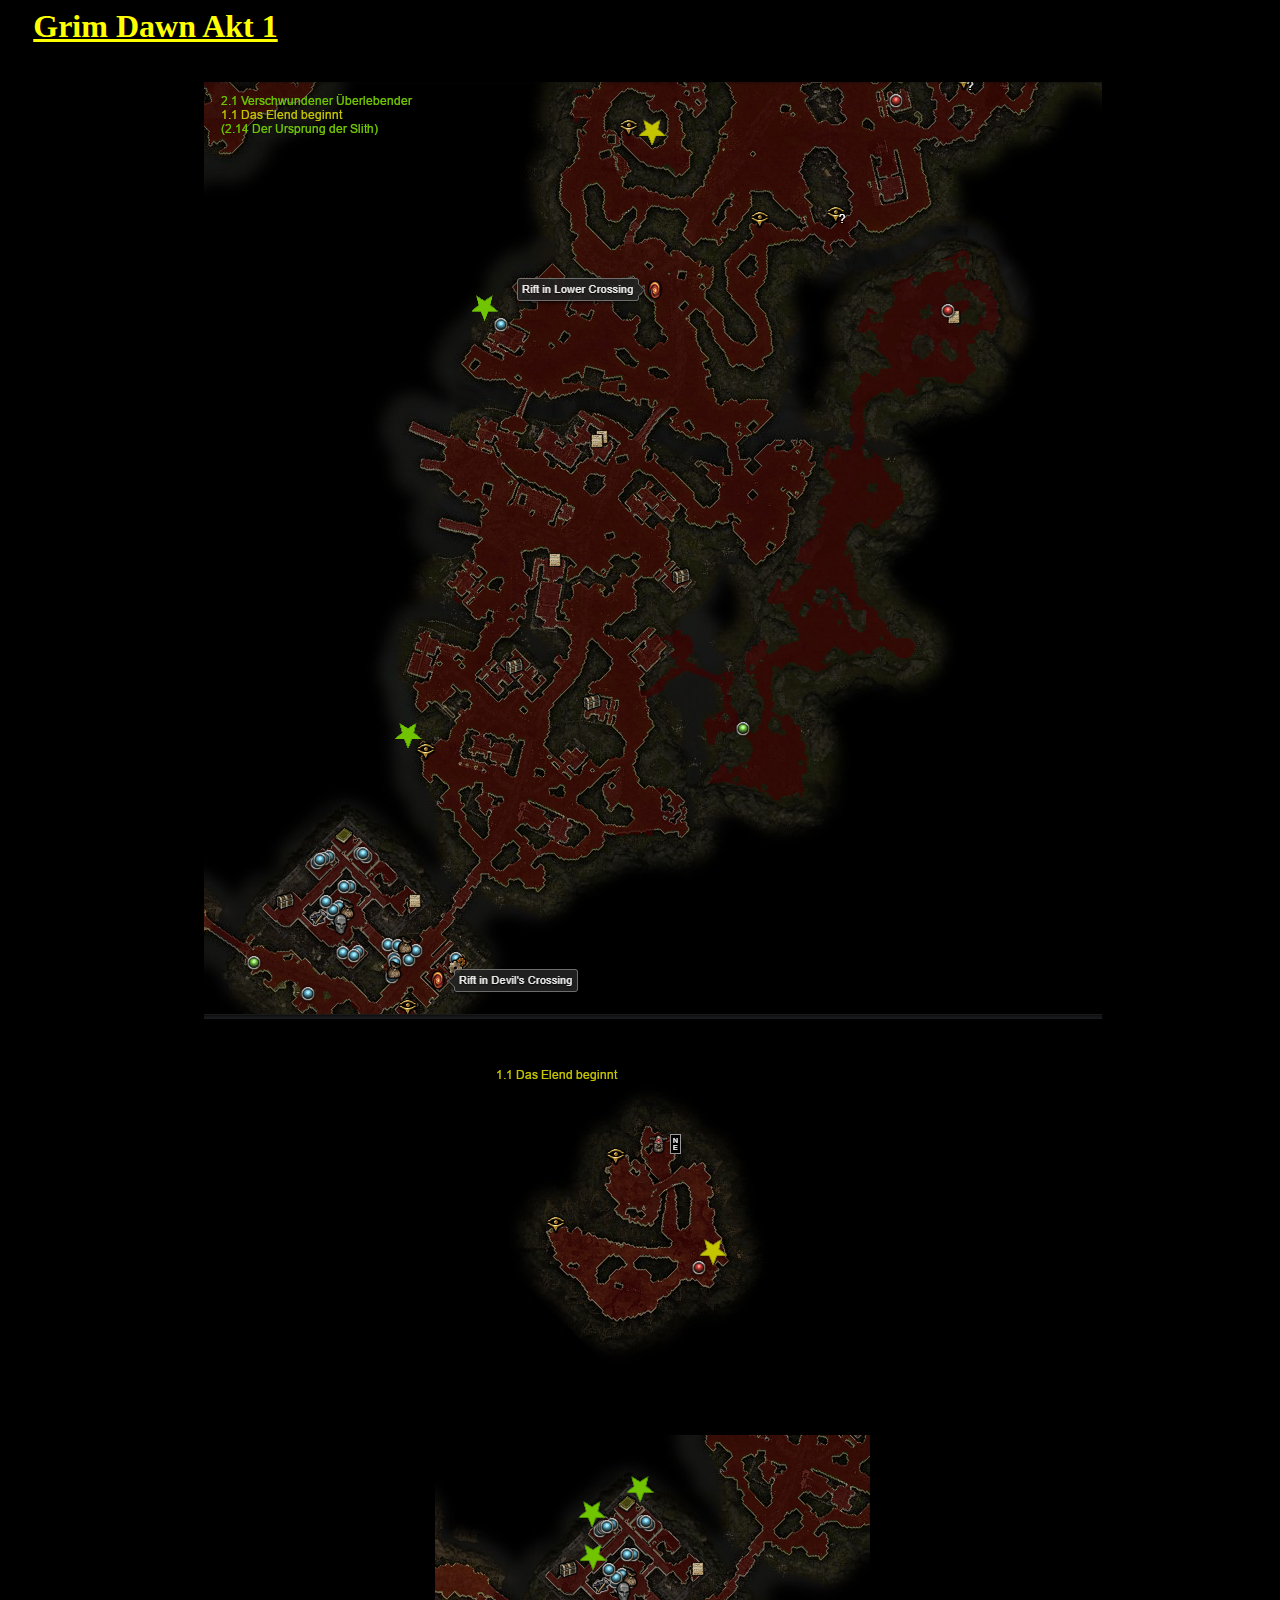
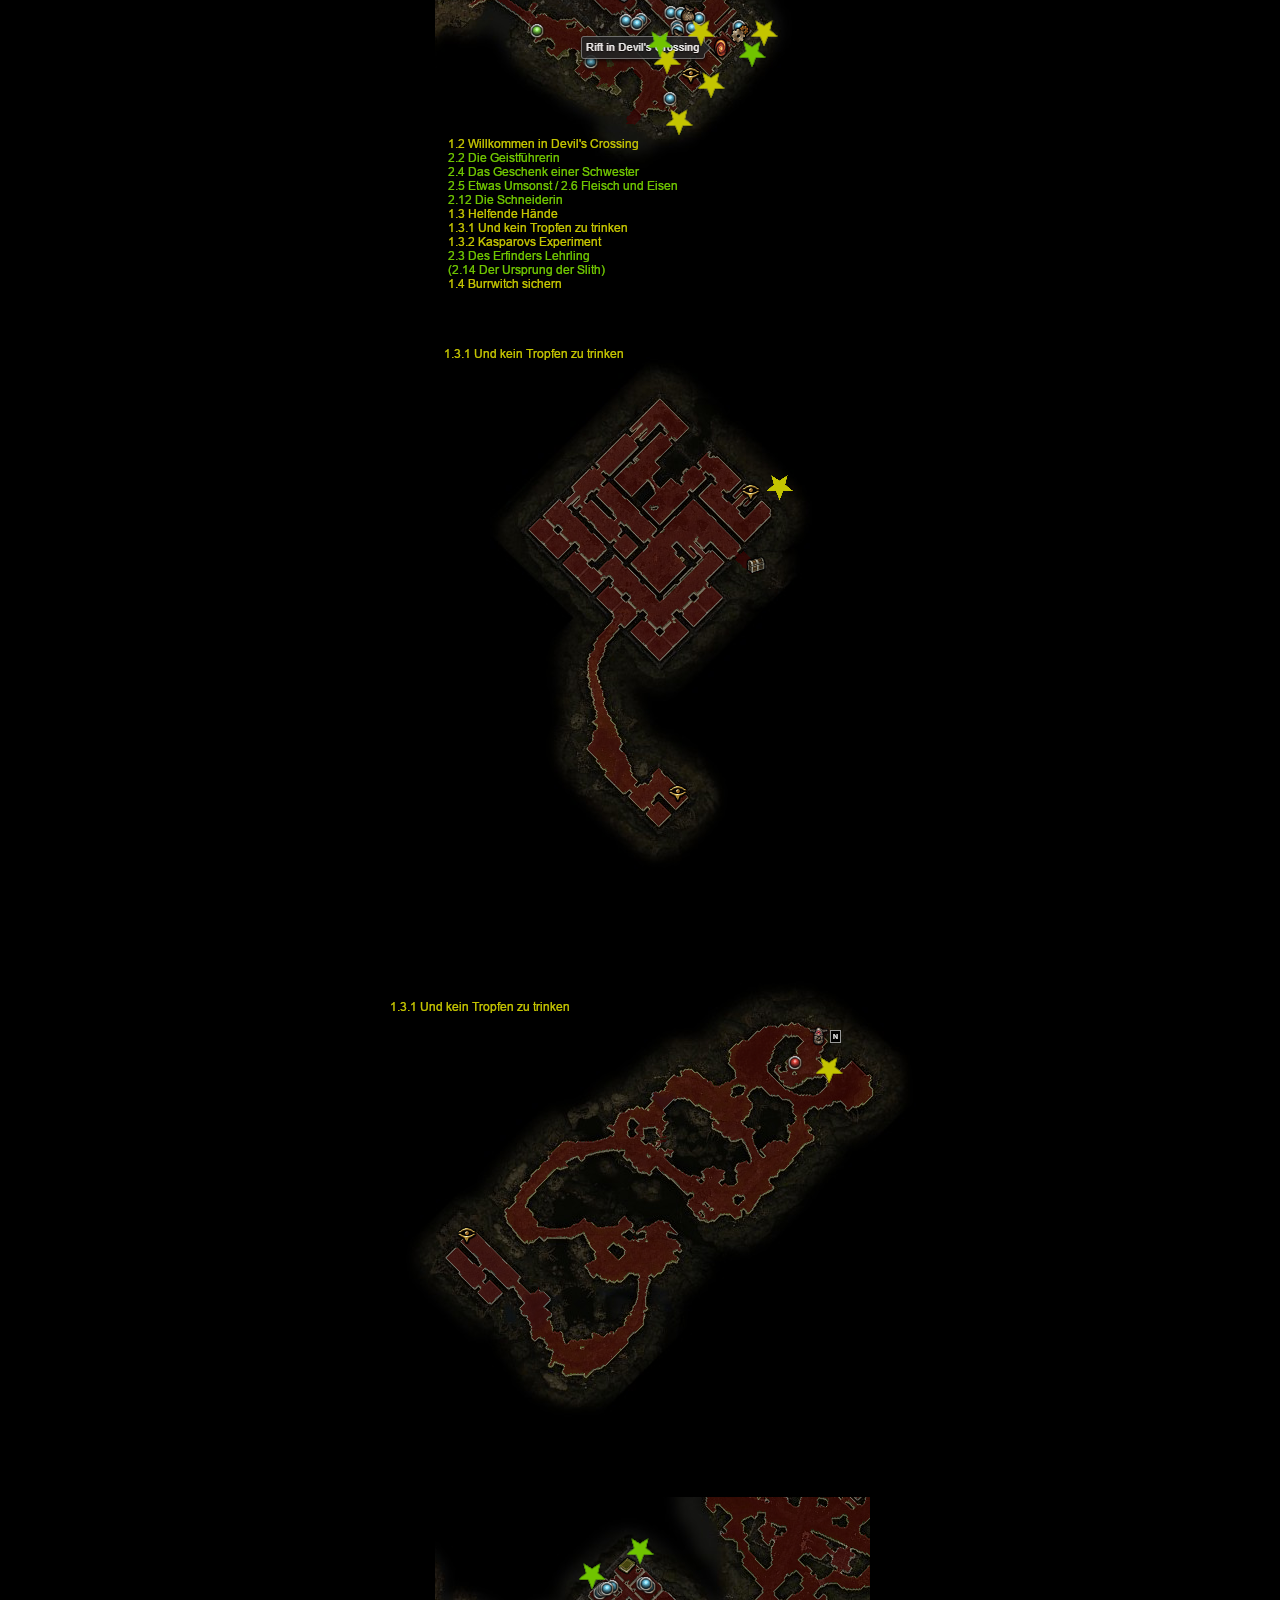
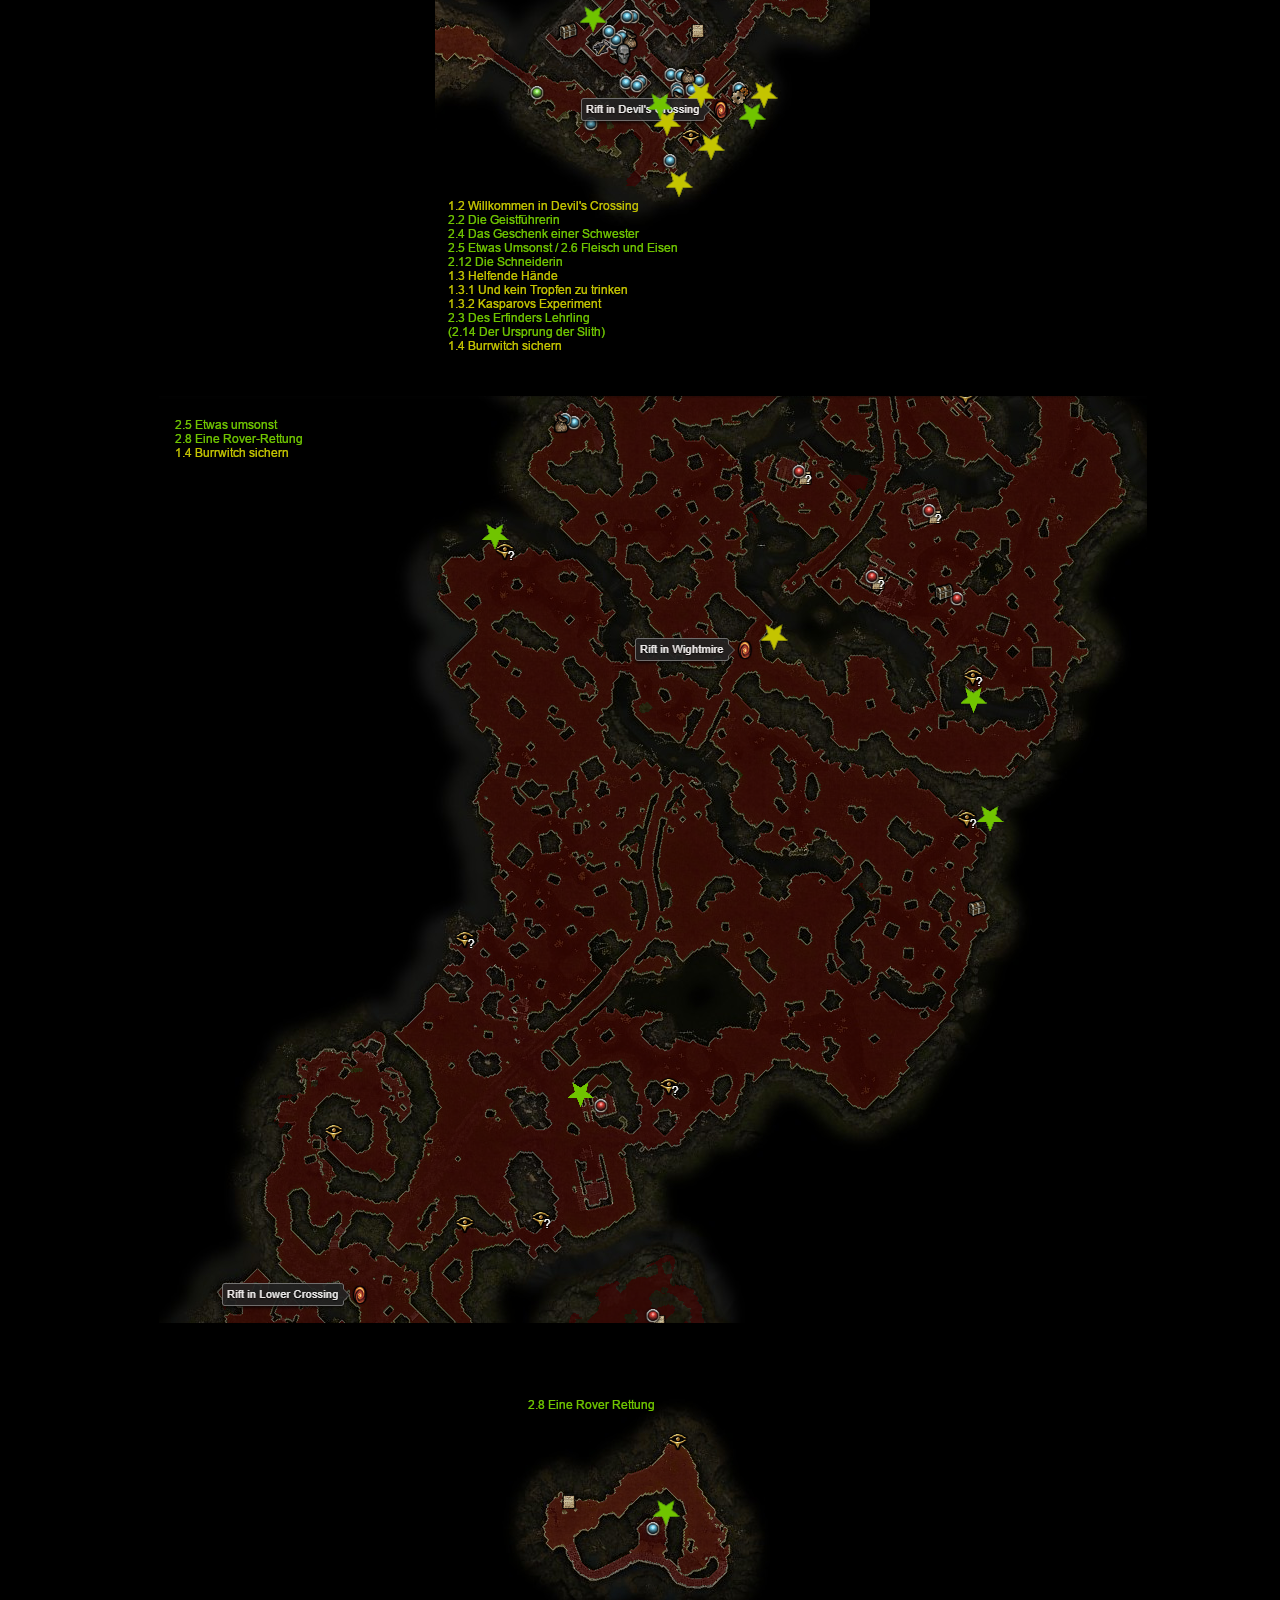
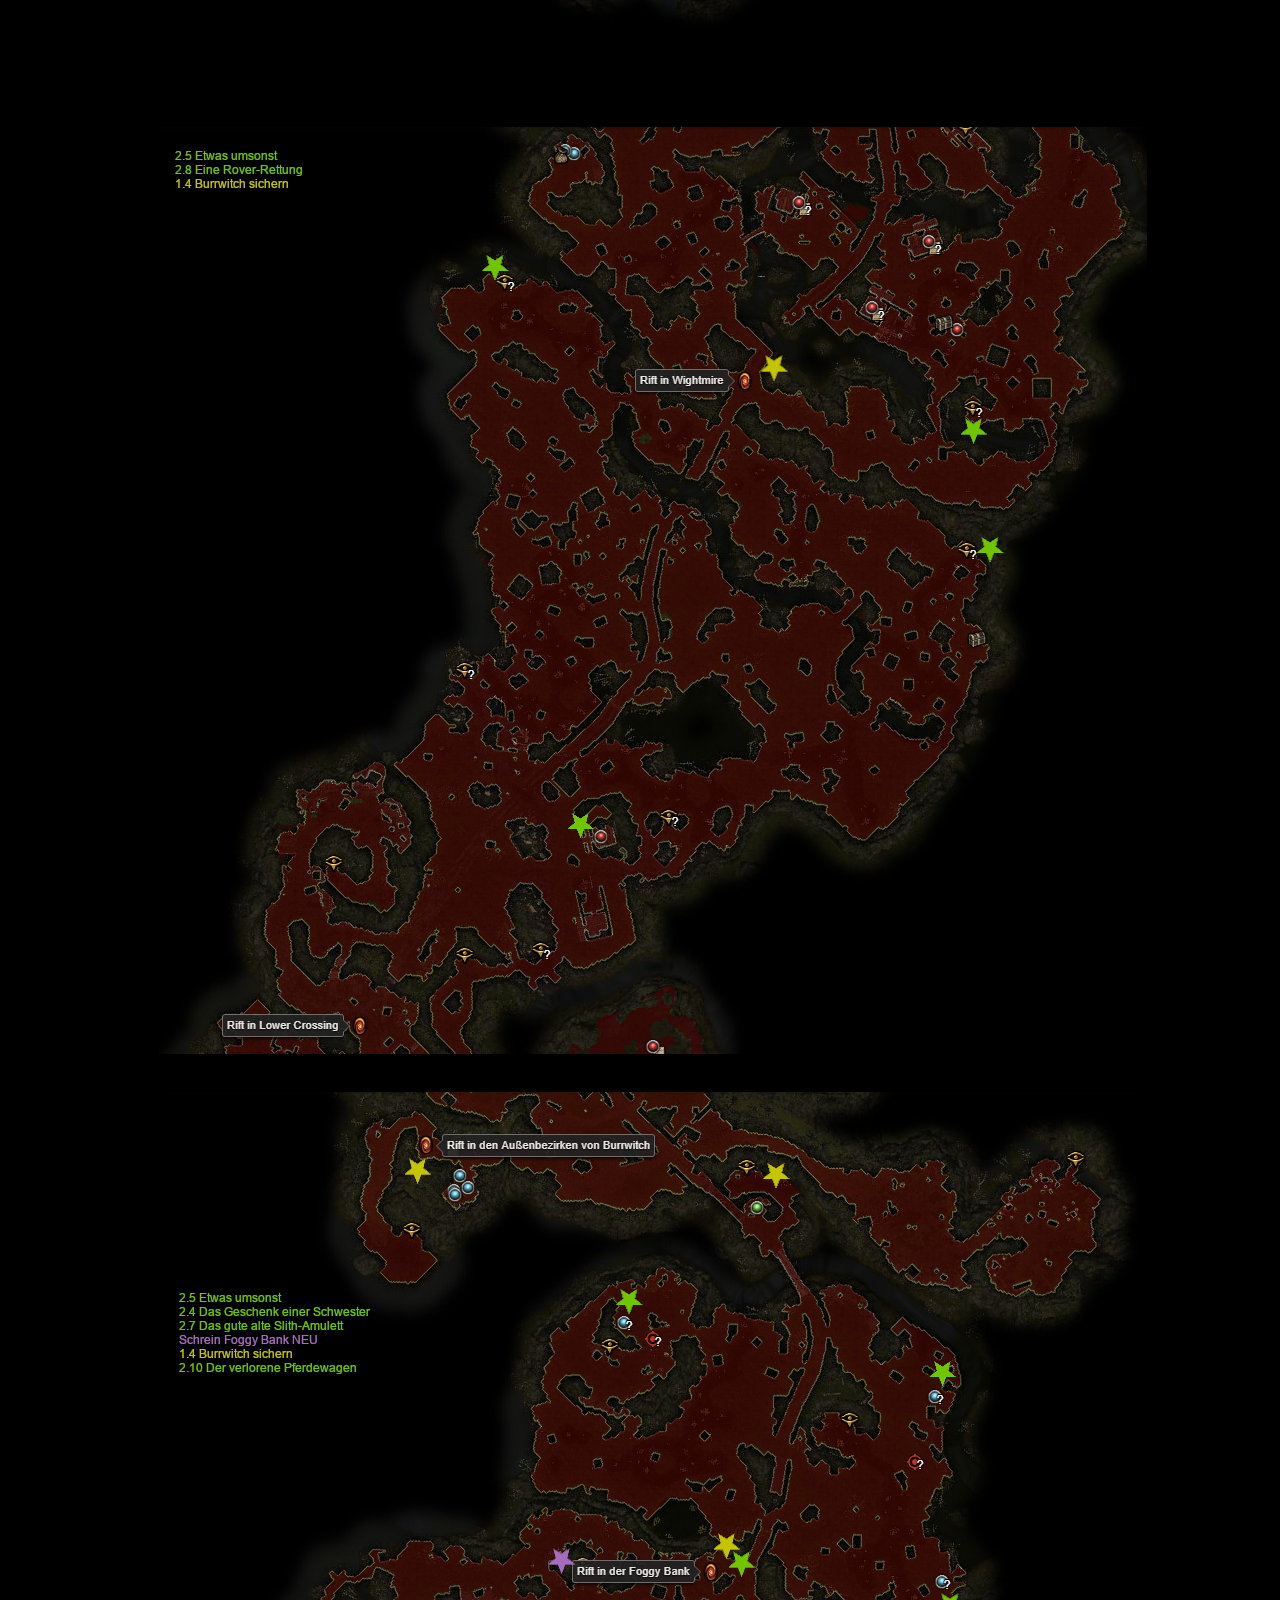
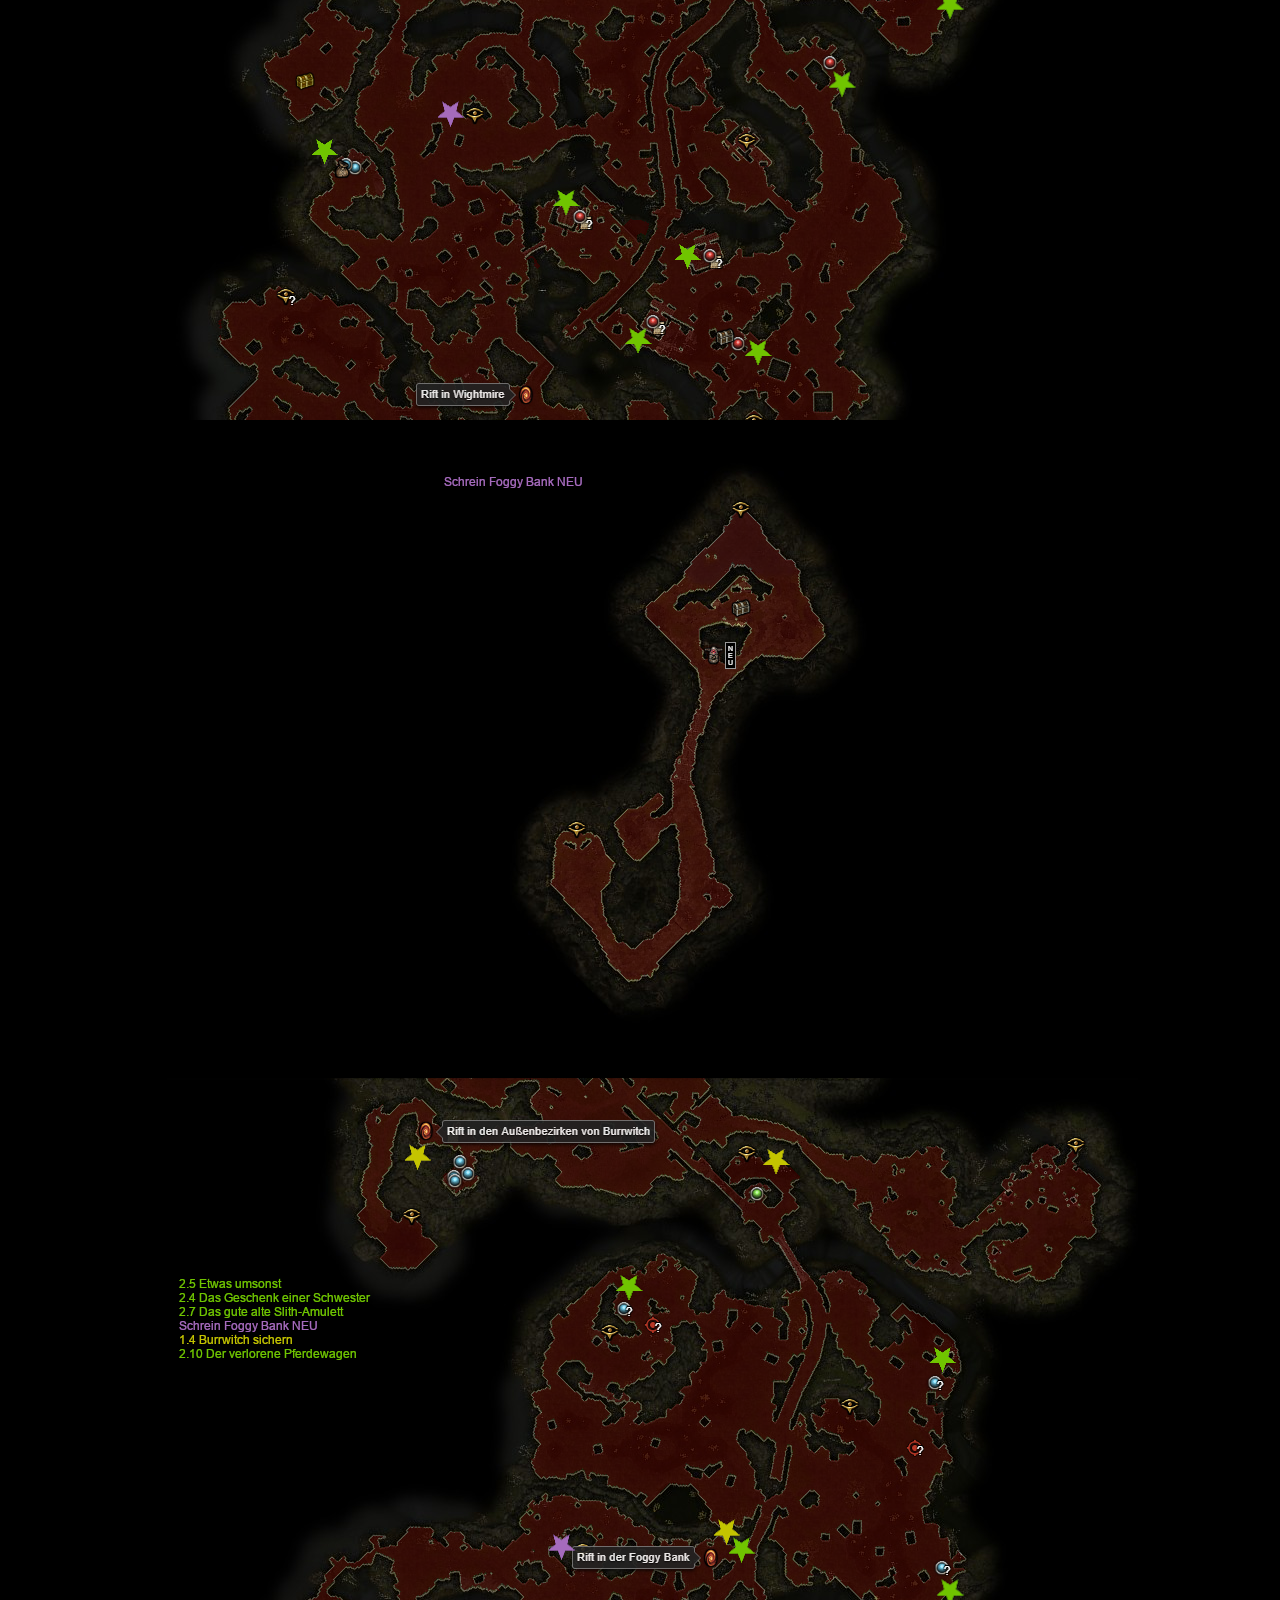
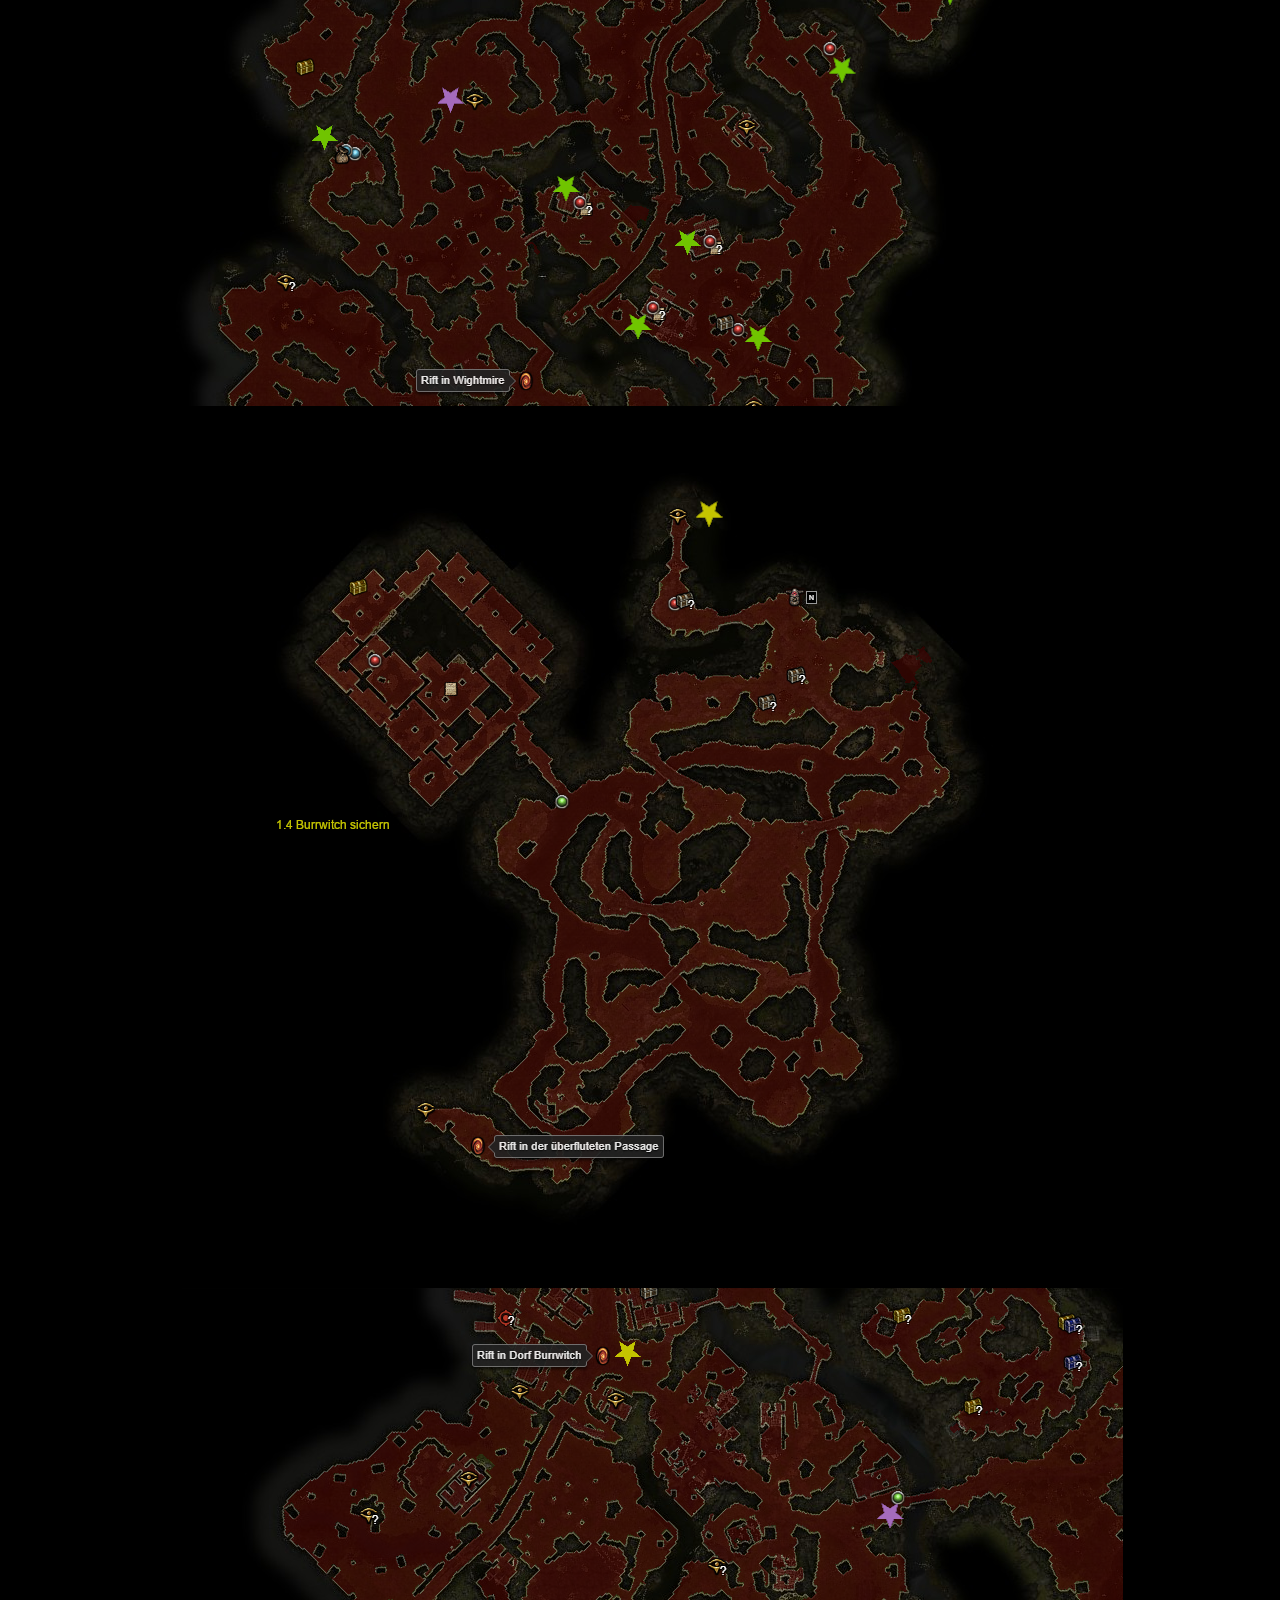
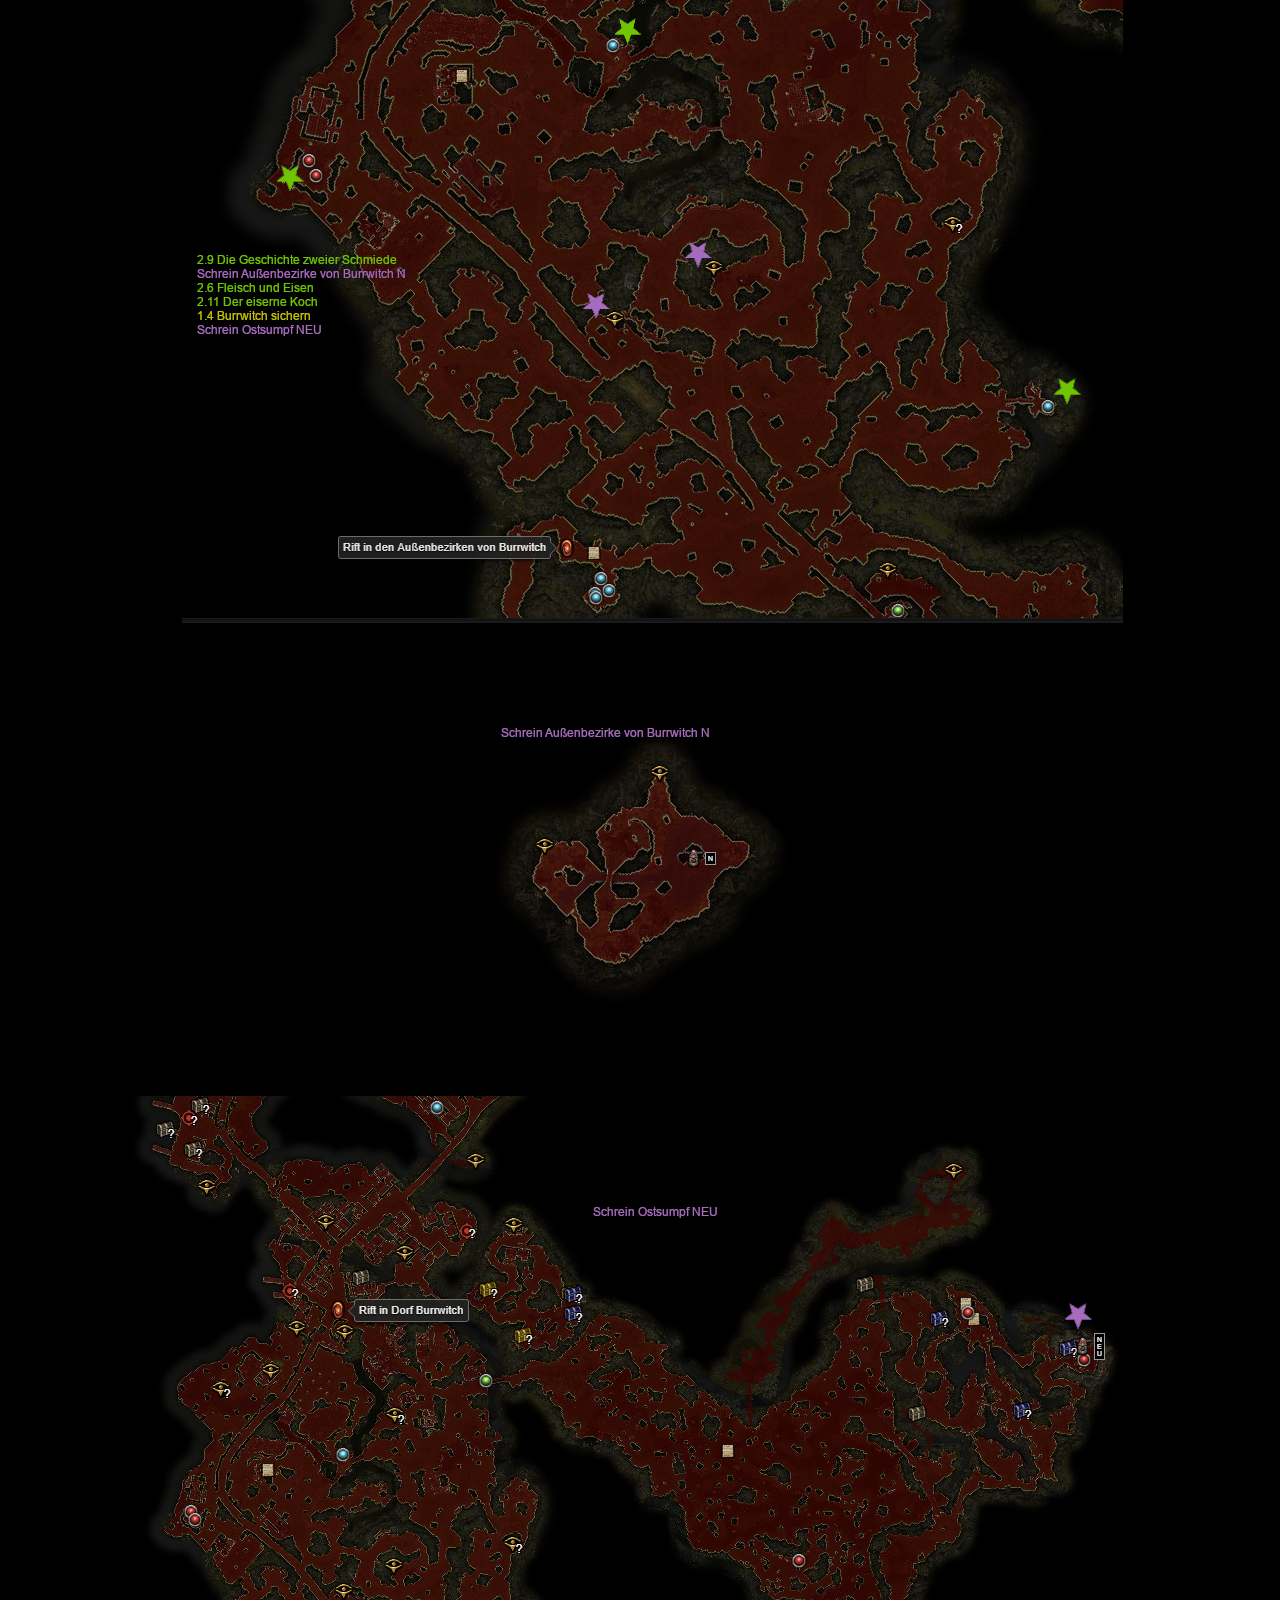
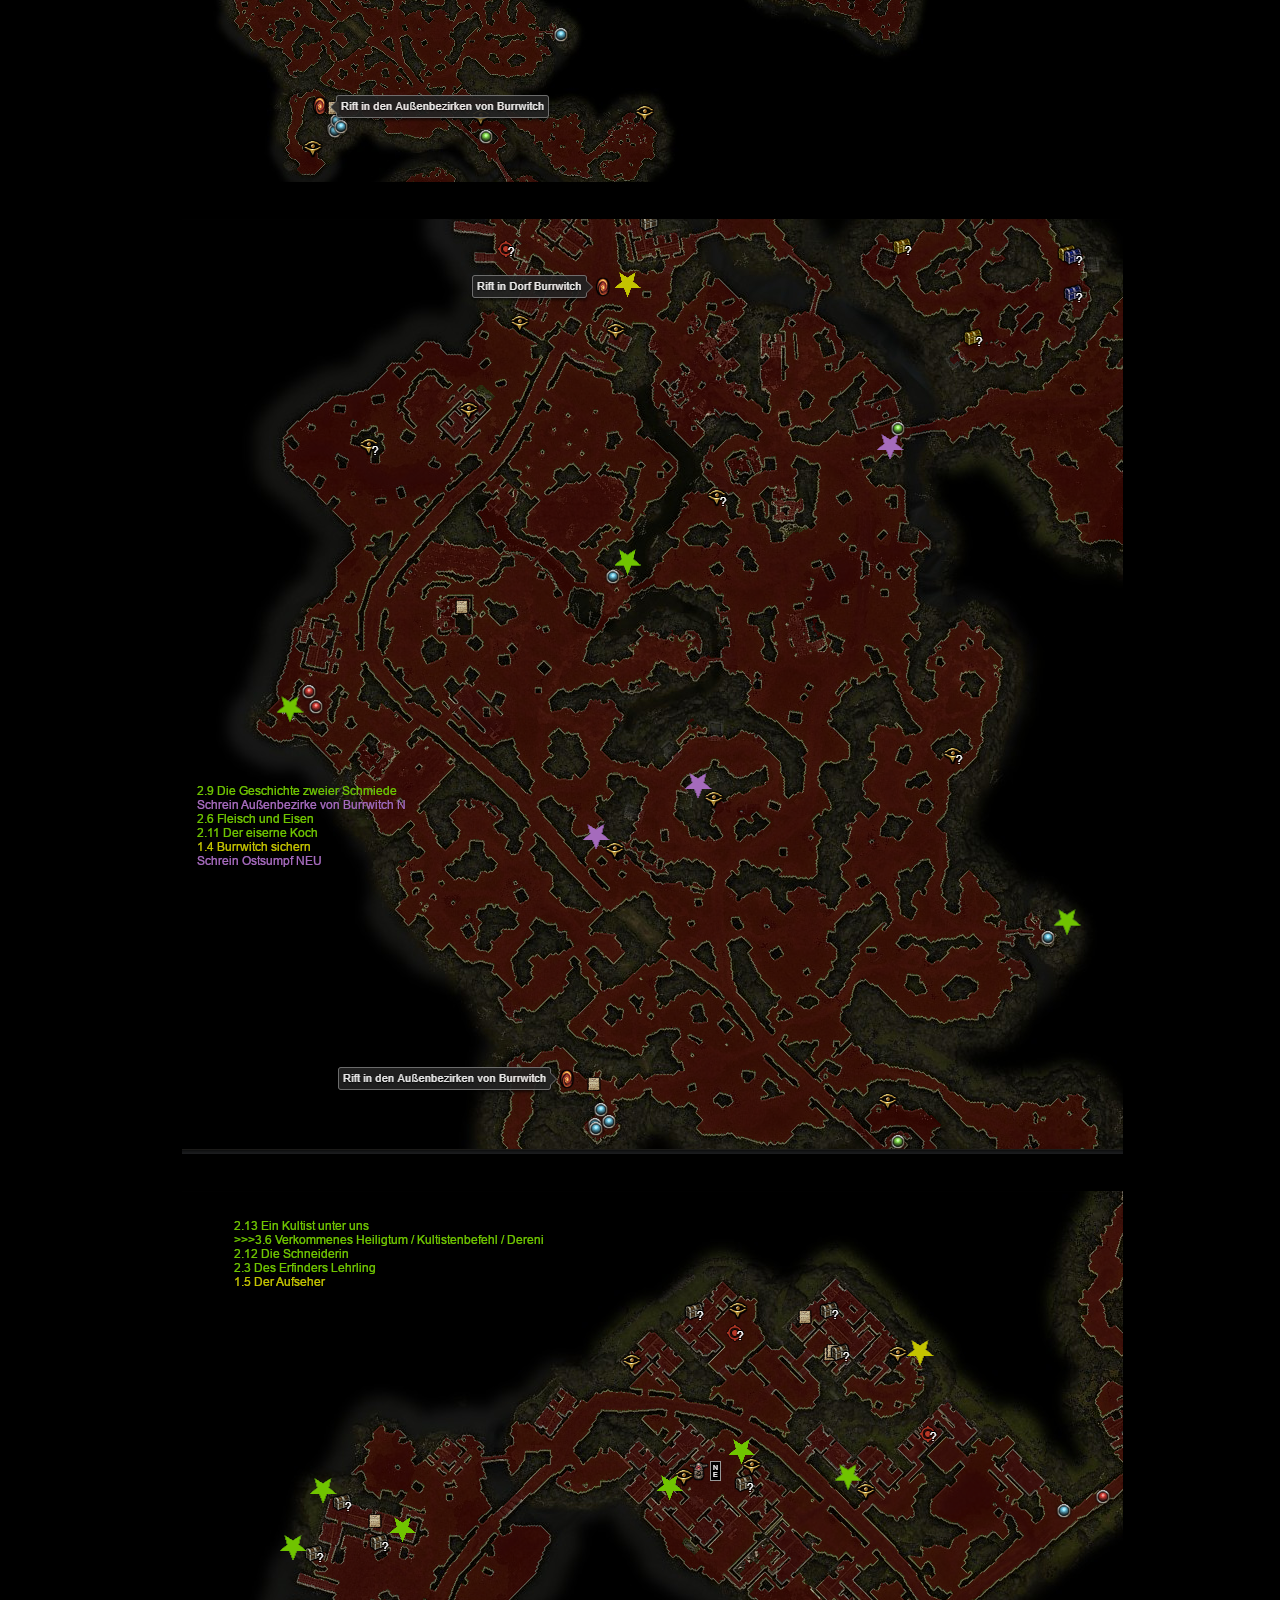
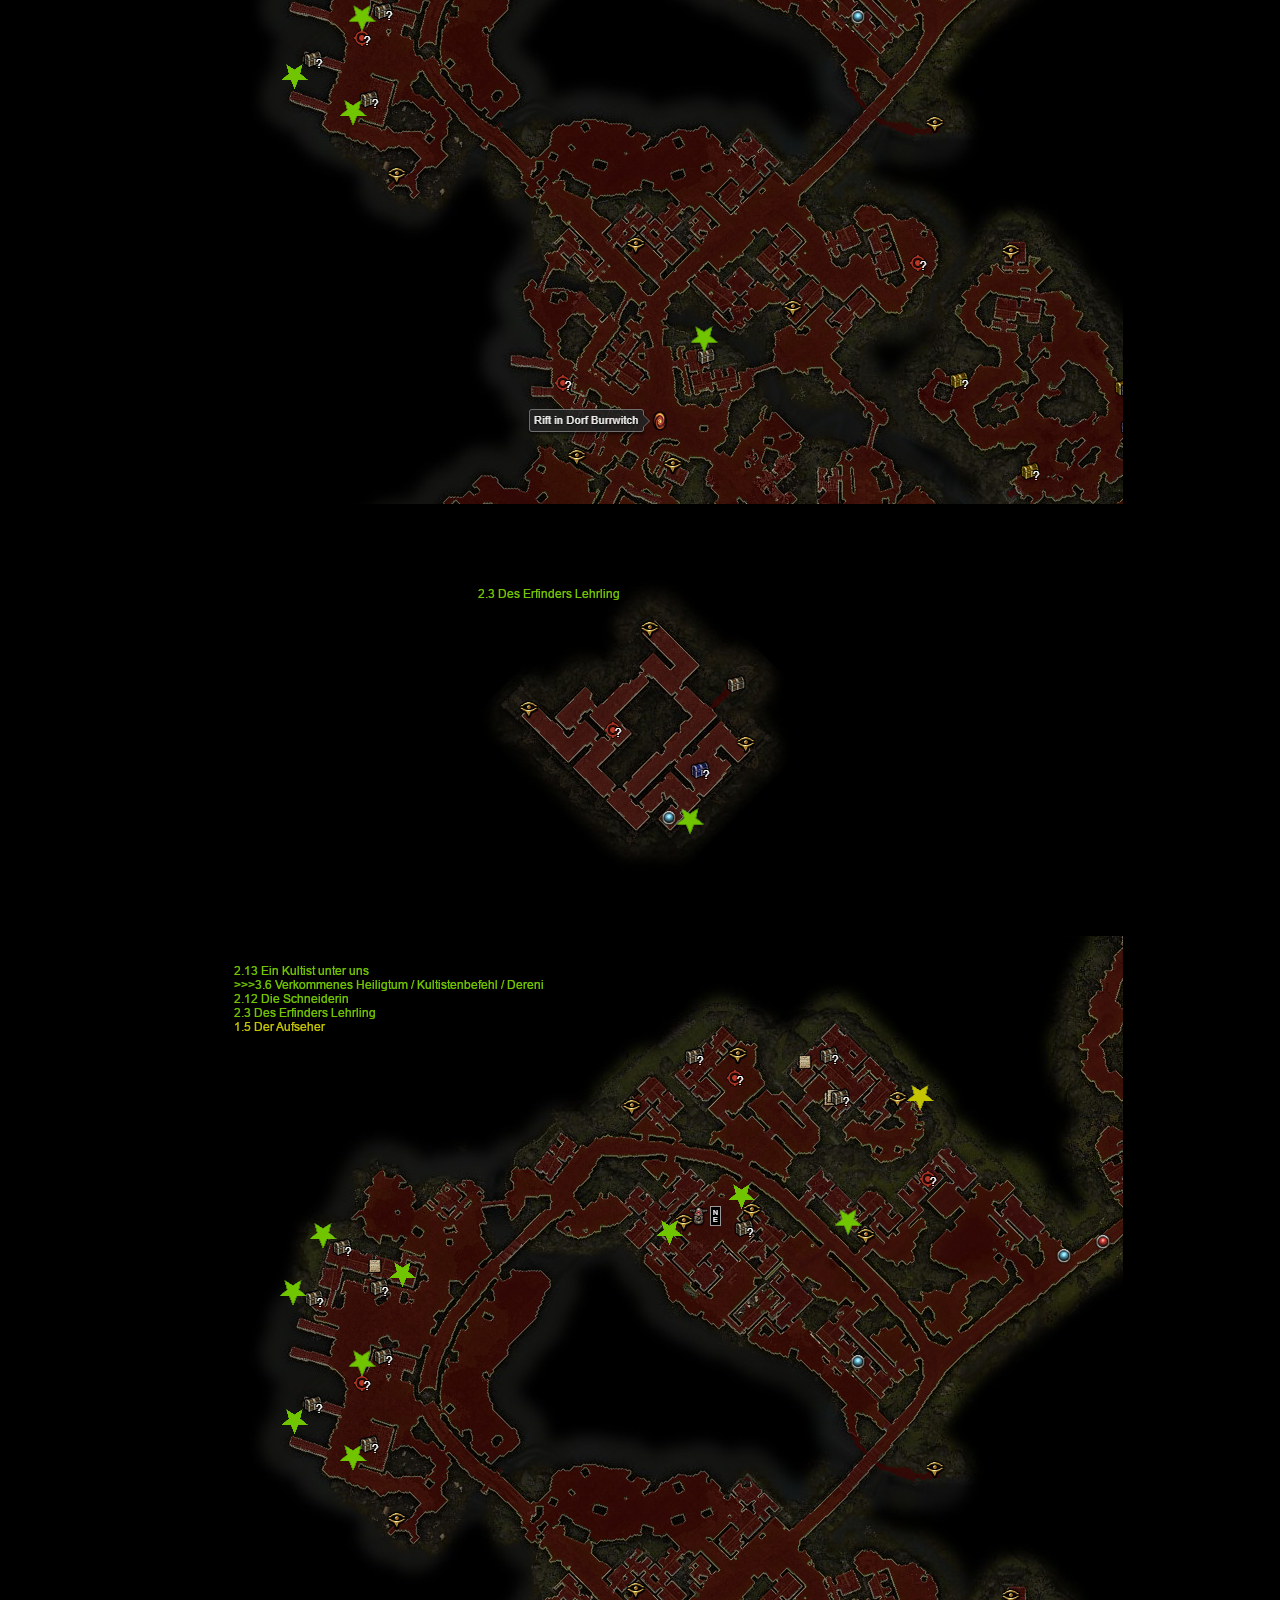
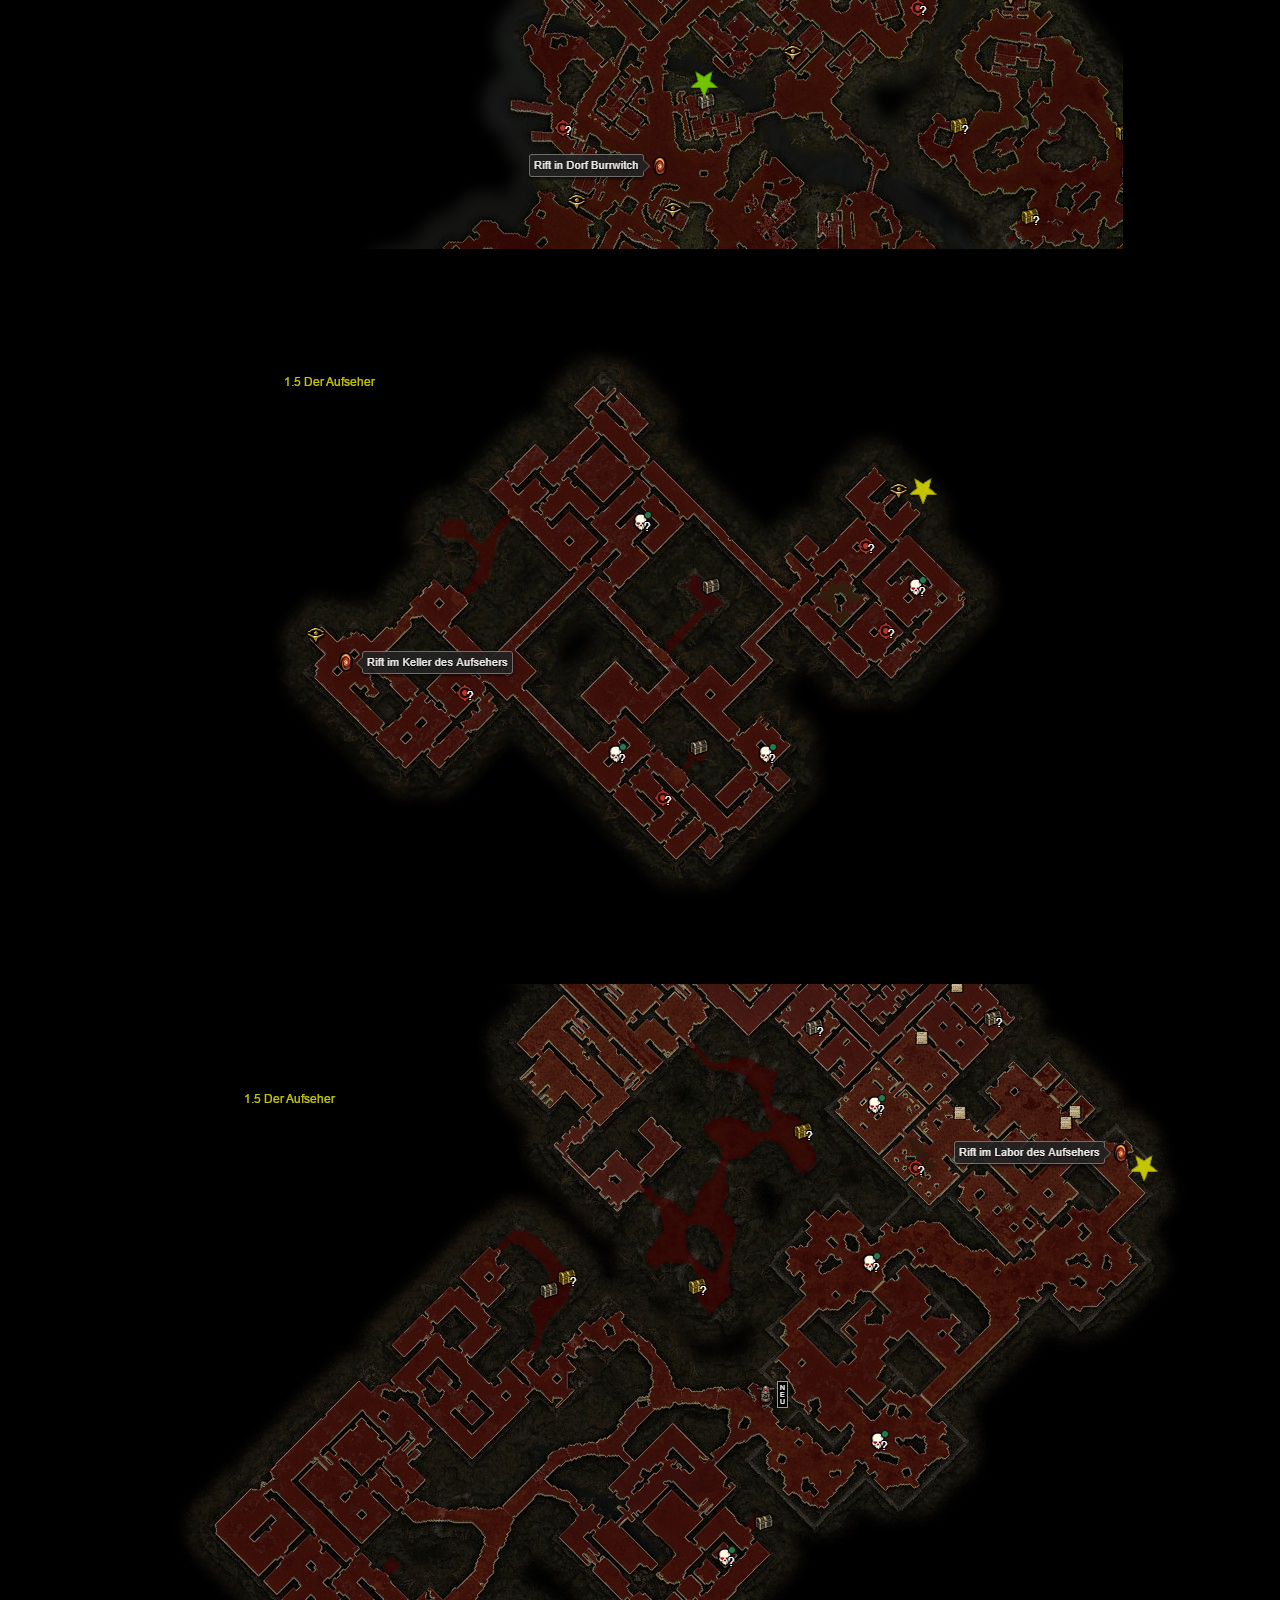
==== akt1.html @ 21988bfd "akt 1 erste Version" ====
<html>
<head>
<link rel="stylesheet" type="text/css" href="css/style.css"/>
</head>
<body>
<h1><a href="http://titanquest.4fansites.de/forum/viewtopic.php?p=214862#214862" target="_blank">Grim Dawn Akt 1</a><h1>
<p><img src="pic/akt1/1_01_LowerCrossing.png"></p>
<p><img src="pic/akt1/1_02_BurialCave.png"></p>
<p><img src="pic/akt1/1_03_DevilsCrossing.png"></p>
<p><img src="pic/akt1/1_04_Straeflingstunnel.png"></p>
<p><img src="pic/akt1/1_05_DevilsAquifer.png"></p>
<p><img src="pic/akt1/1_03_DevilsCrossing.png"></p>
<p><img src="pic/akt1/1_06_RiftInWhightmire.png"></p>
<p><img src="pic/akt1/1_07_EineRoverRettung.png"></p>
<p><img src="pic/akt1/1_06_RiftInWhightmire.png"></p>
<p><img src="pic/akt1/1_08_FoggyBank.png"></p>
<p><img src="pic/akt1/1_09_SchreinFoggyBank.png"></p>
<p><img src="pic/akt1/1_08_FoggyBank.png"></p>
<p><img src="pic/akt1/1_10_UeberflutetePassage.png"></p>
<p><img src="pic/akt1/1_11_RiftInDorfBurrwitch.png"></p>
<p><img src="pic/akt1/1_12_SchreinAussenbezirkeBurrwitch.png"></p>
<p><img src="pic/akt1/1_13_SchreinOstsumpf.png"></p>
<p><img src="pic/akt1/1_11_RiftInDorfBurrwitch.png"></p>
<p><img src="pic/akt1/1_14_DorfBurrwitch.png"></p>
<p><img src="pic/akt1/1_15_FeuchterKeller.png"></p>
<p><img src="pic/akt1/1_14_DorfBurrwitch.png"></p>
<p><img src="pic/akt1/1_16_KellerDesAufsehers.png"></p>
<p><img src="pic/akt1/1_17_LaborDesAufsehers.png"></p>
<p><img src="pic/akt1/1_18_DerAufseher.png"></p>
<p><img src="pic/akt1/1_03_DevilsCrossing.png"></p>
<p><img src="pic/akt1/1_19_HargatesIsland.png"></p>
<p><img src="pic/akt1/1_20_HargatesLabor1.png"></p>
<p><img src="pic/akt1/1_21_HargatesLabor2.png"></p>
</body>
</html>
---- css/style.css ----
body {background-color: black;}

p {
    margin-top: 3%;
    margin-bottom: 3%;
}

img {
    display: block;
    margin-left: auto;
    margin-right: auto;
}

h1 {
    margin-left: 2%;
}

a {
    color: yellow;
}
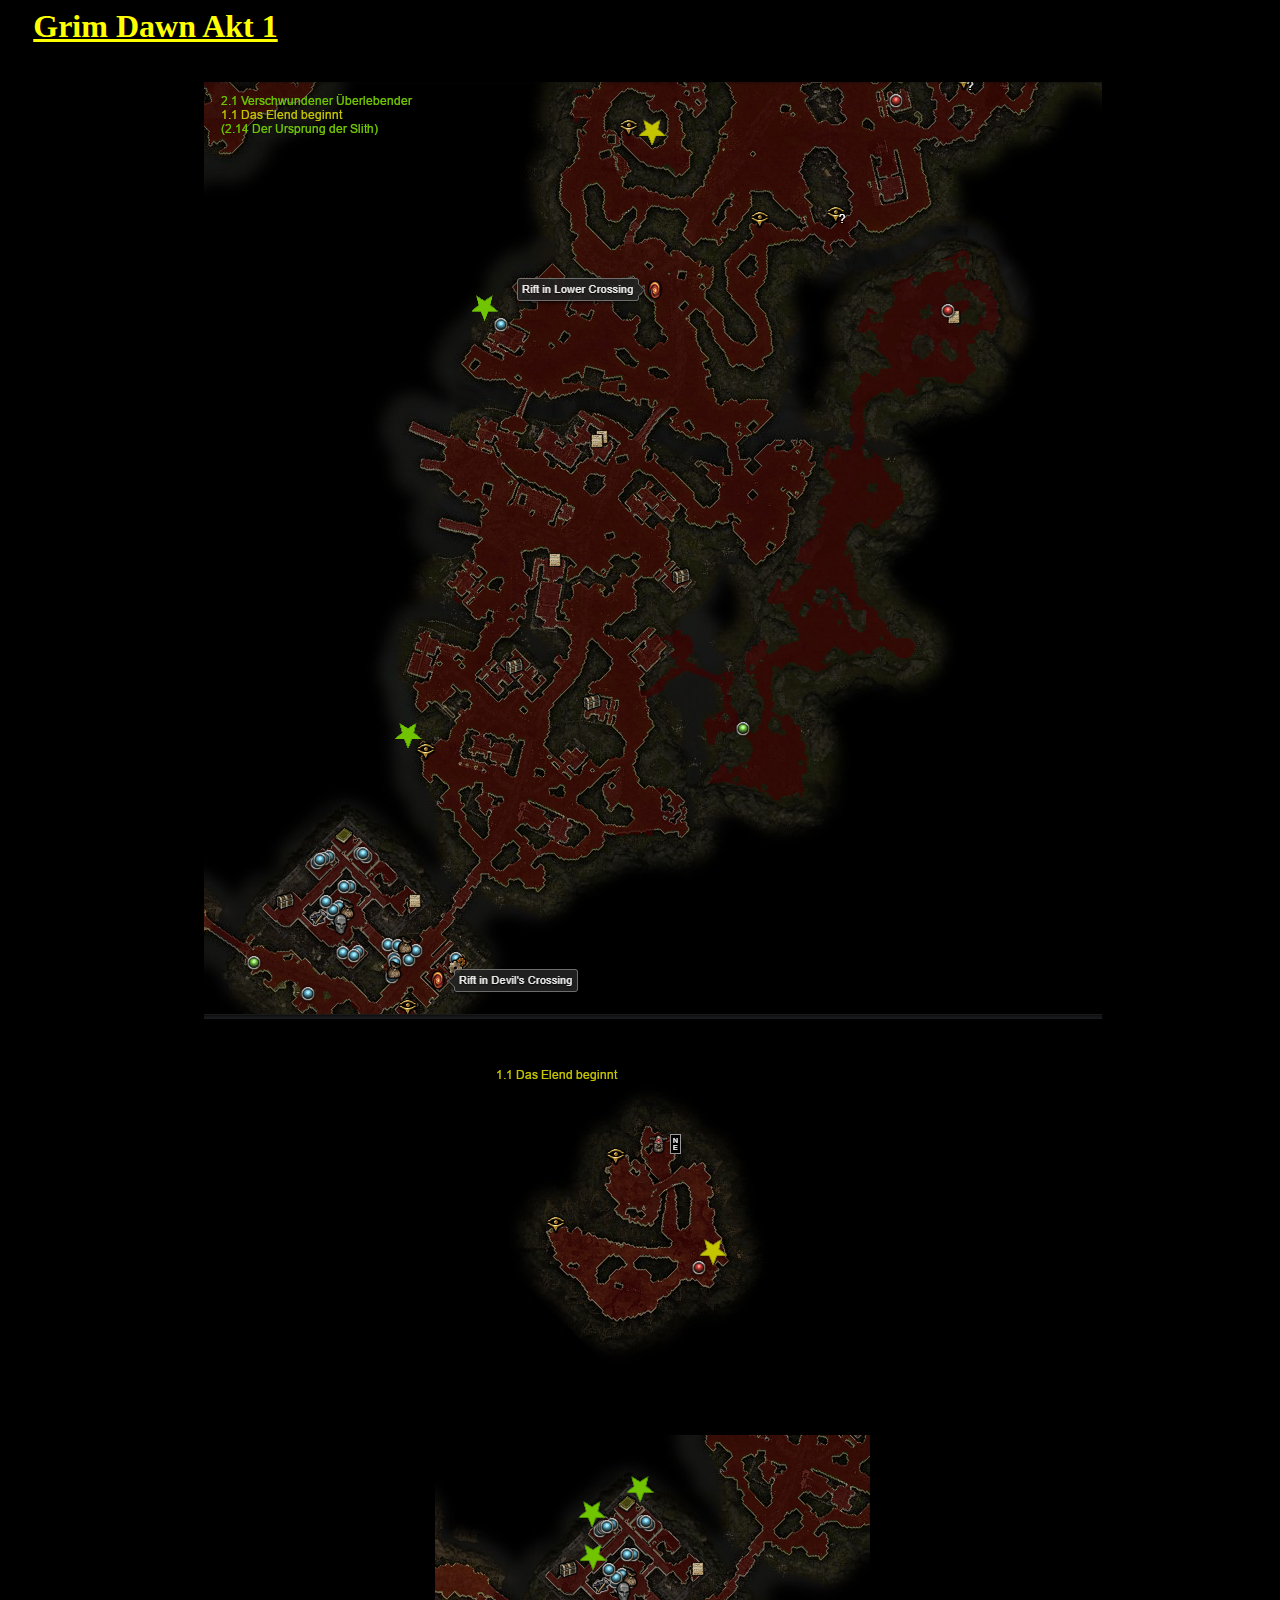
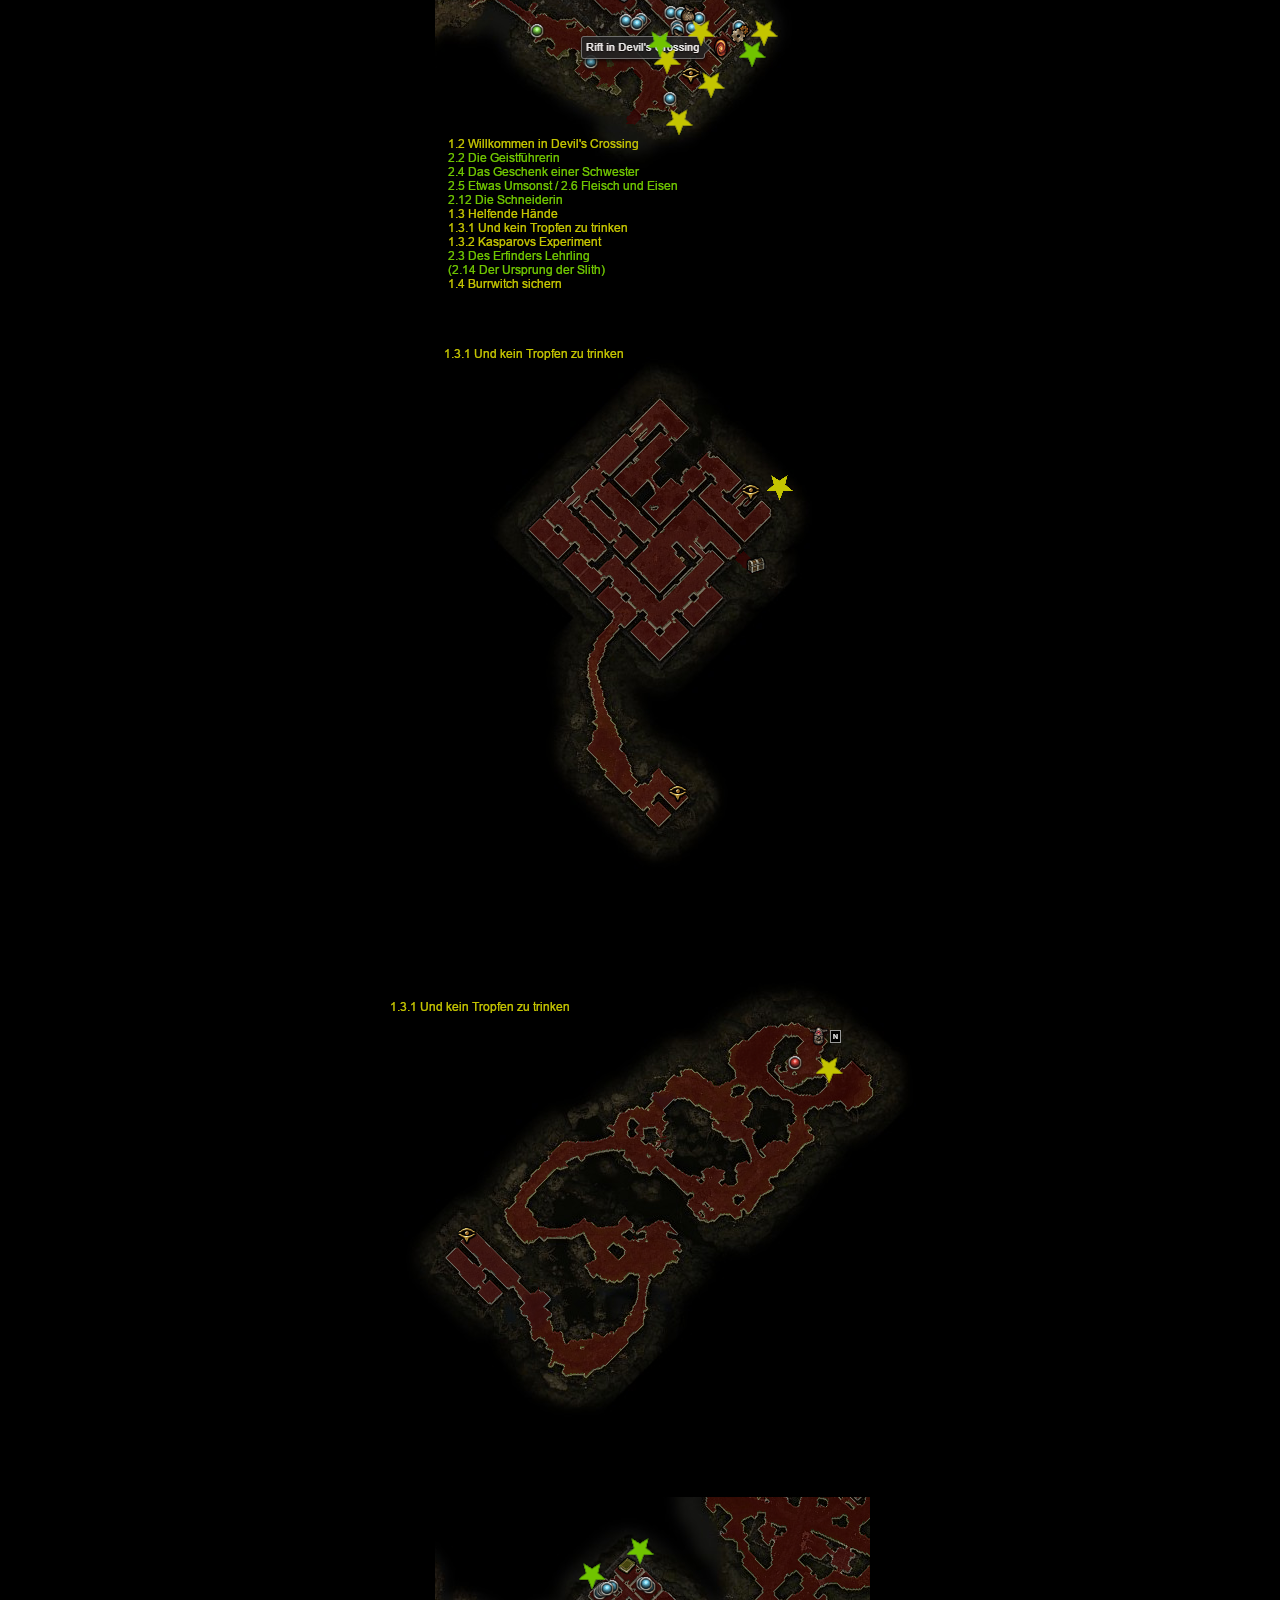
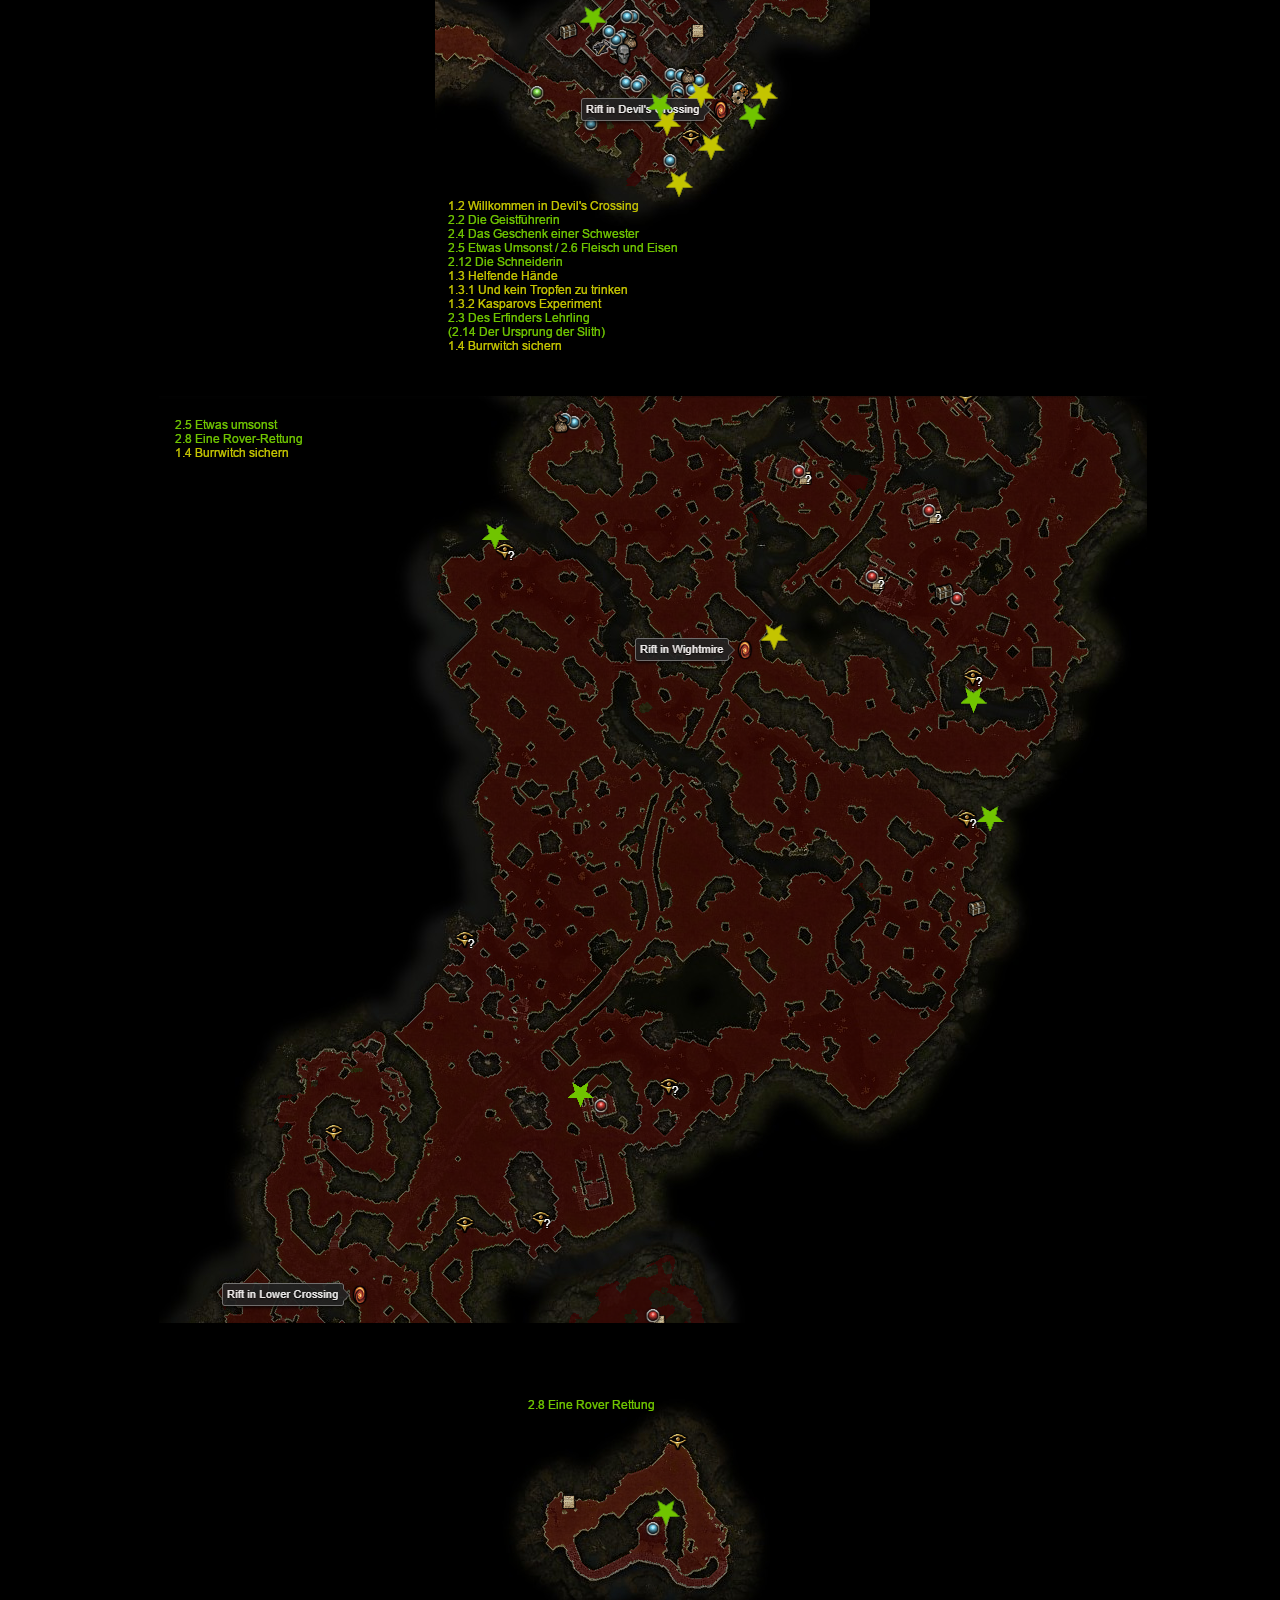
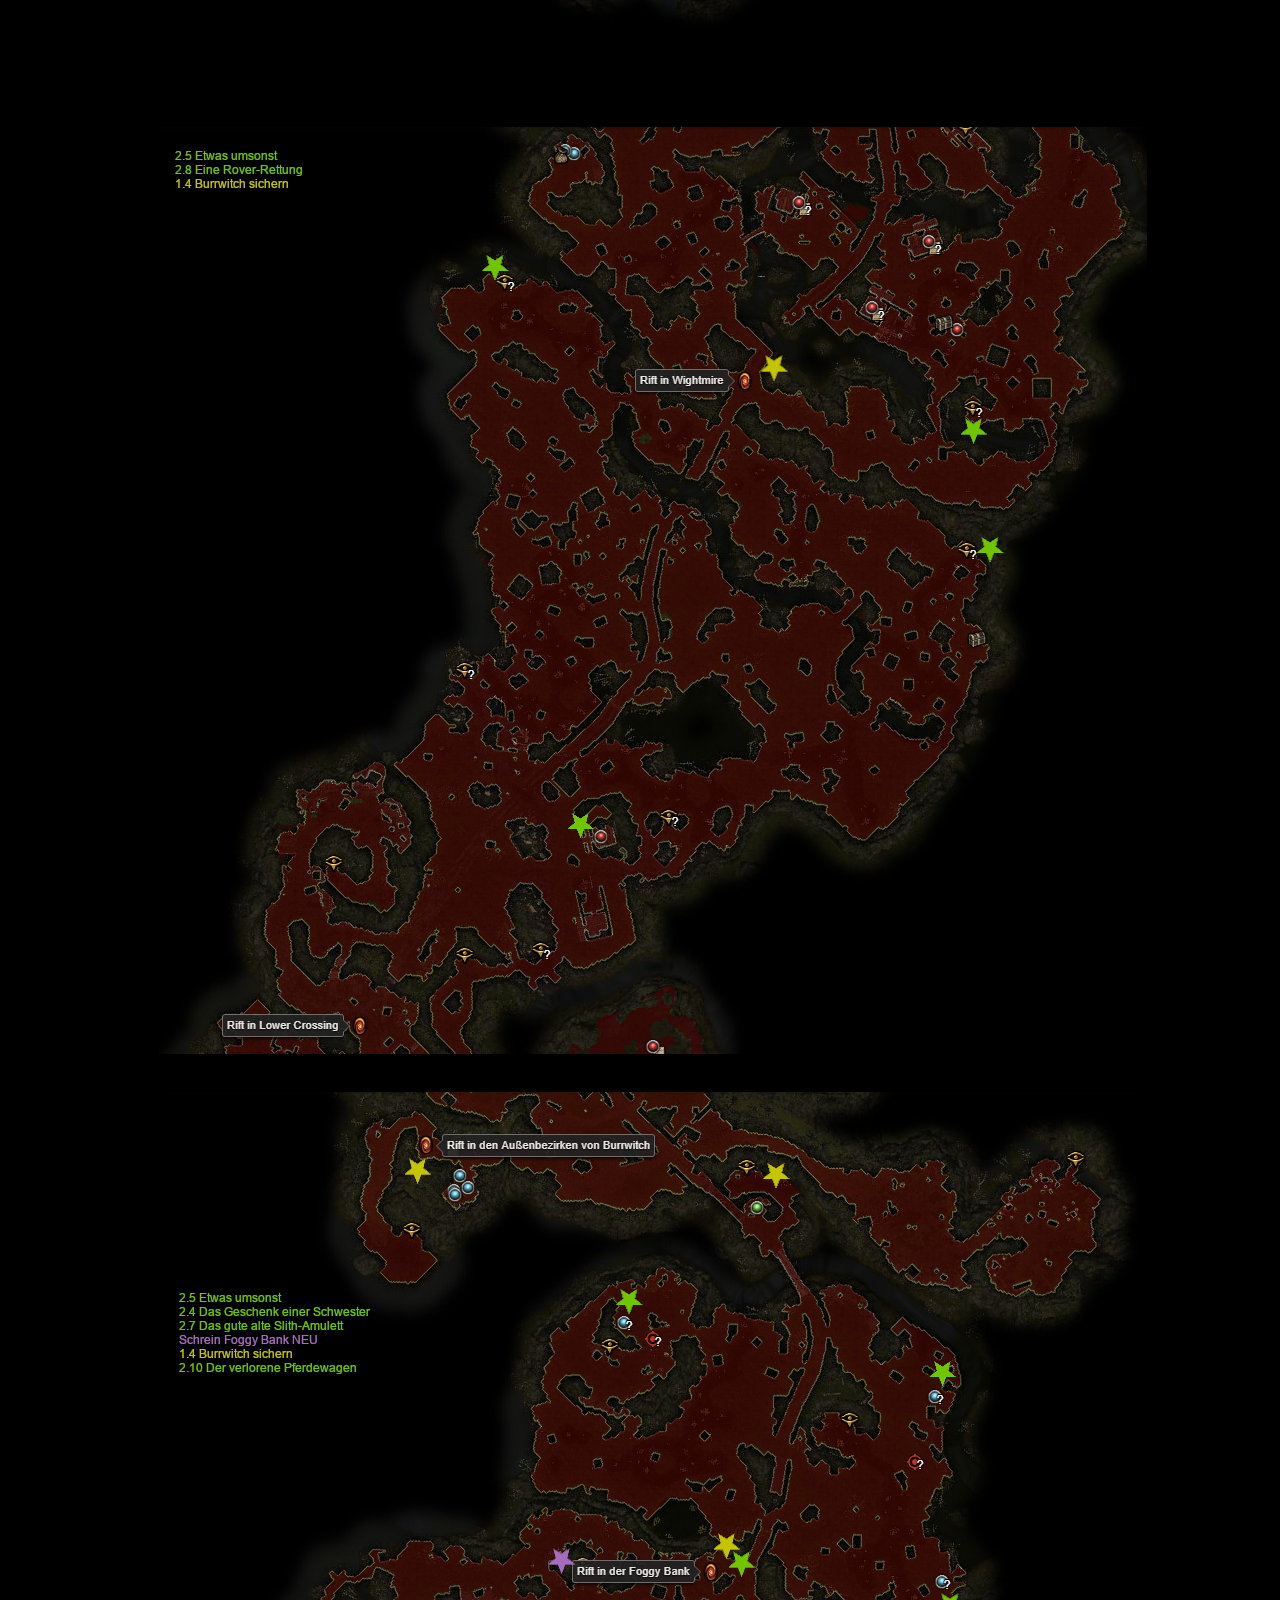
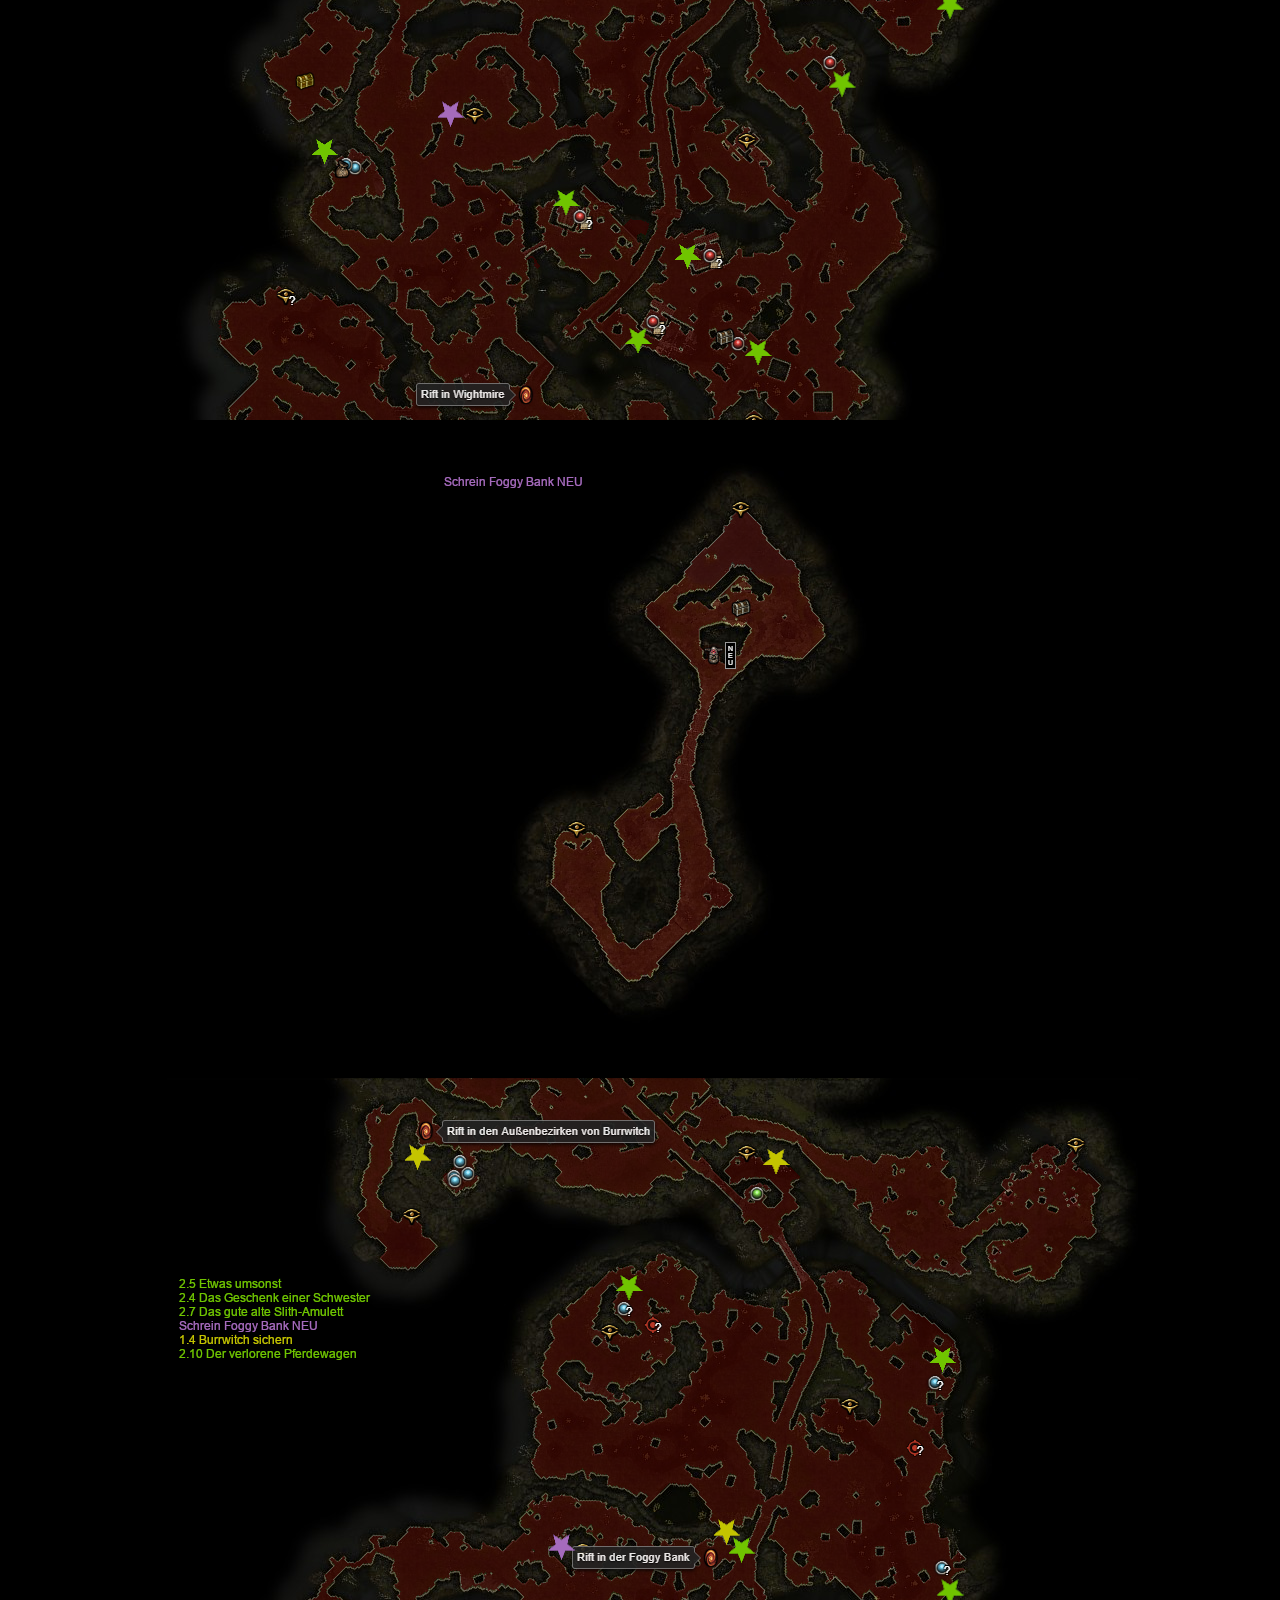
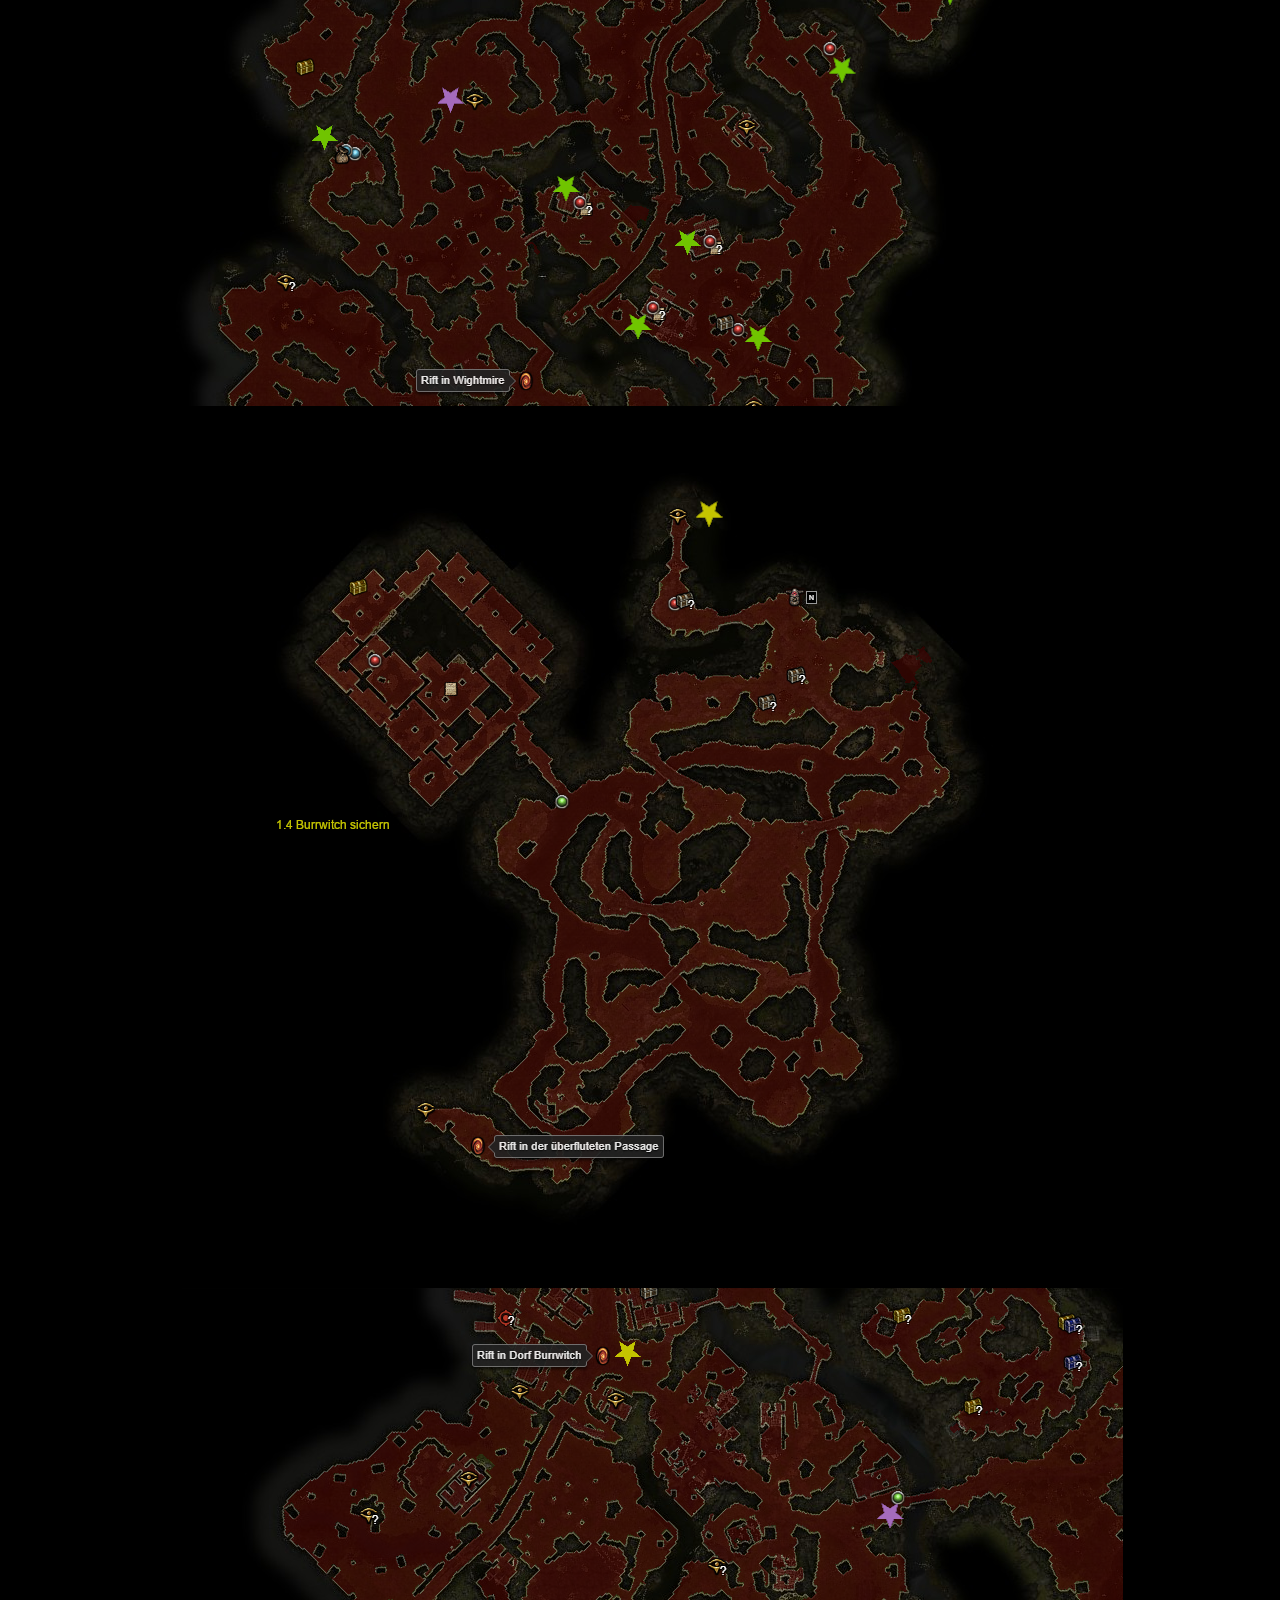
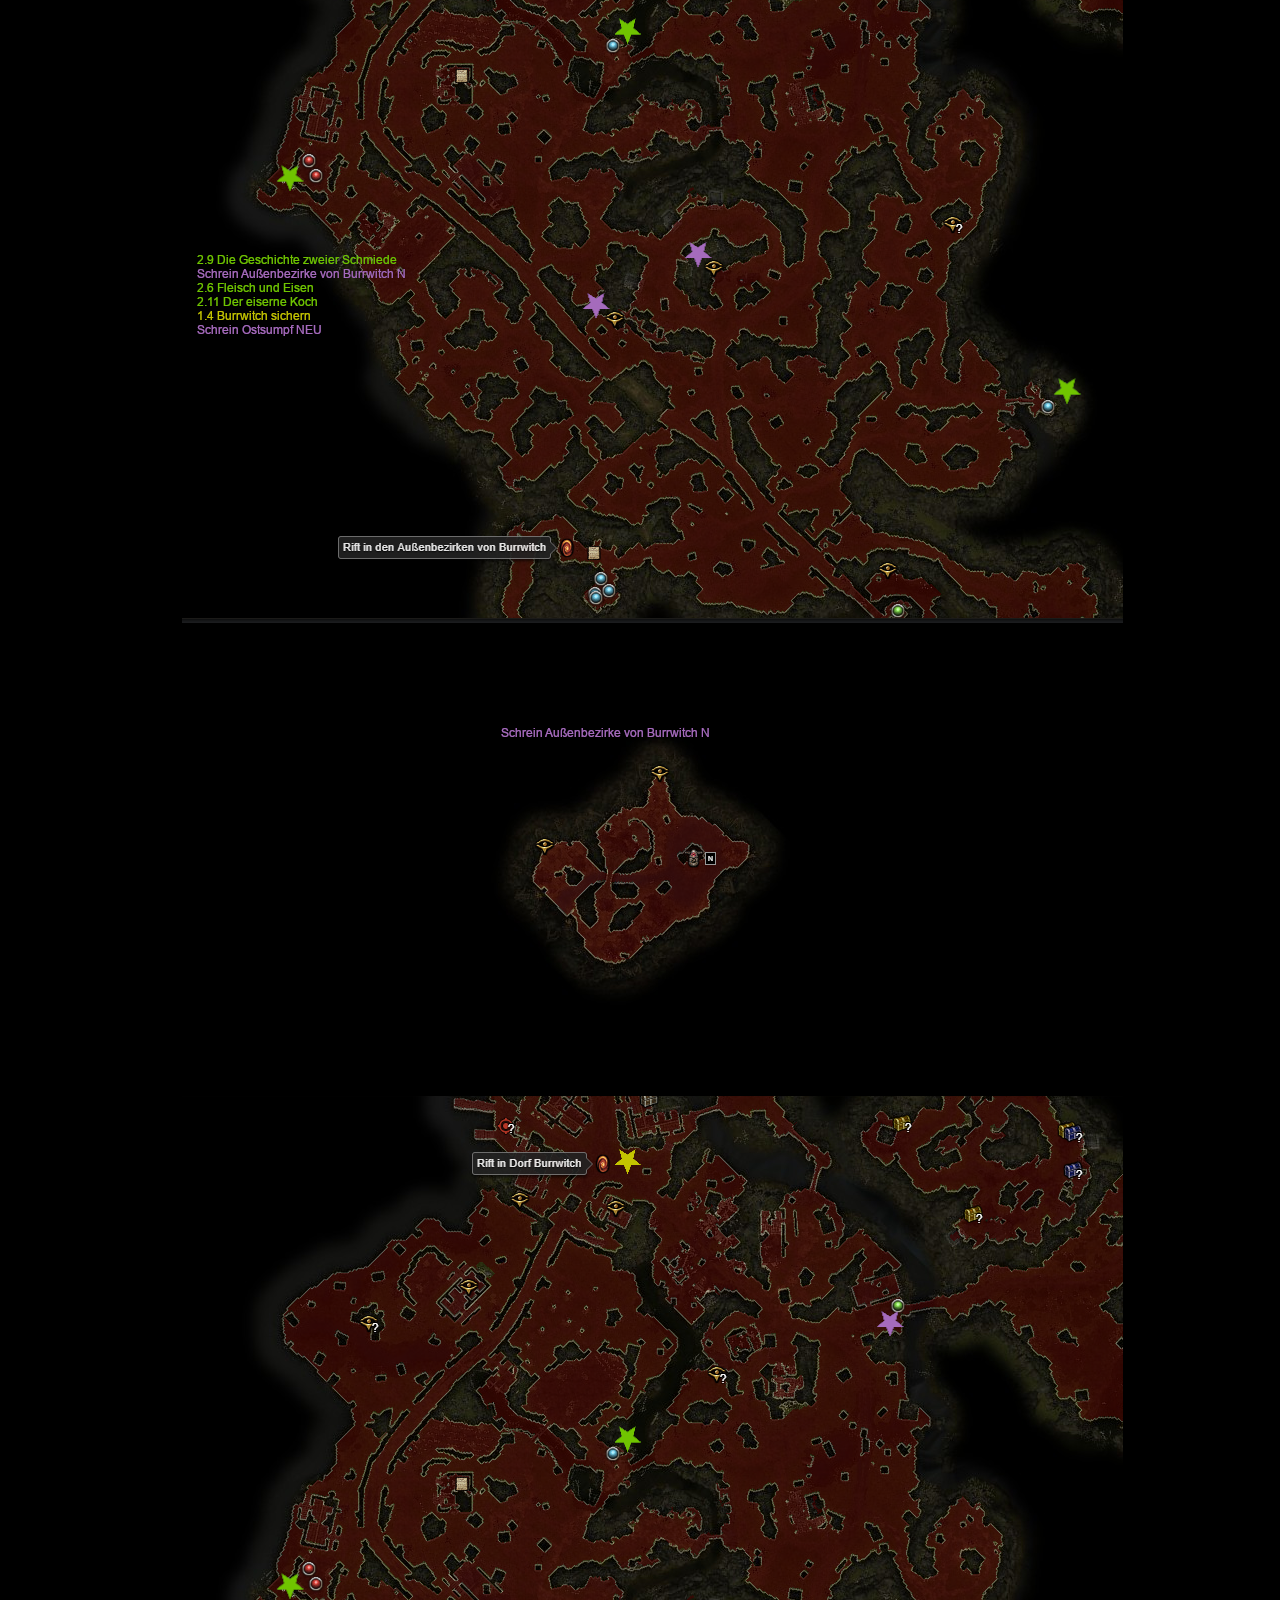
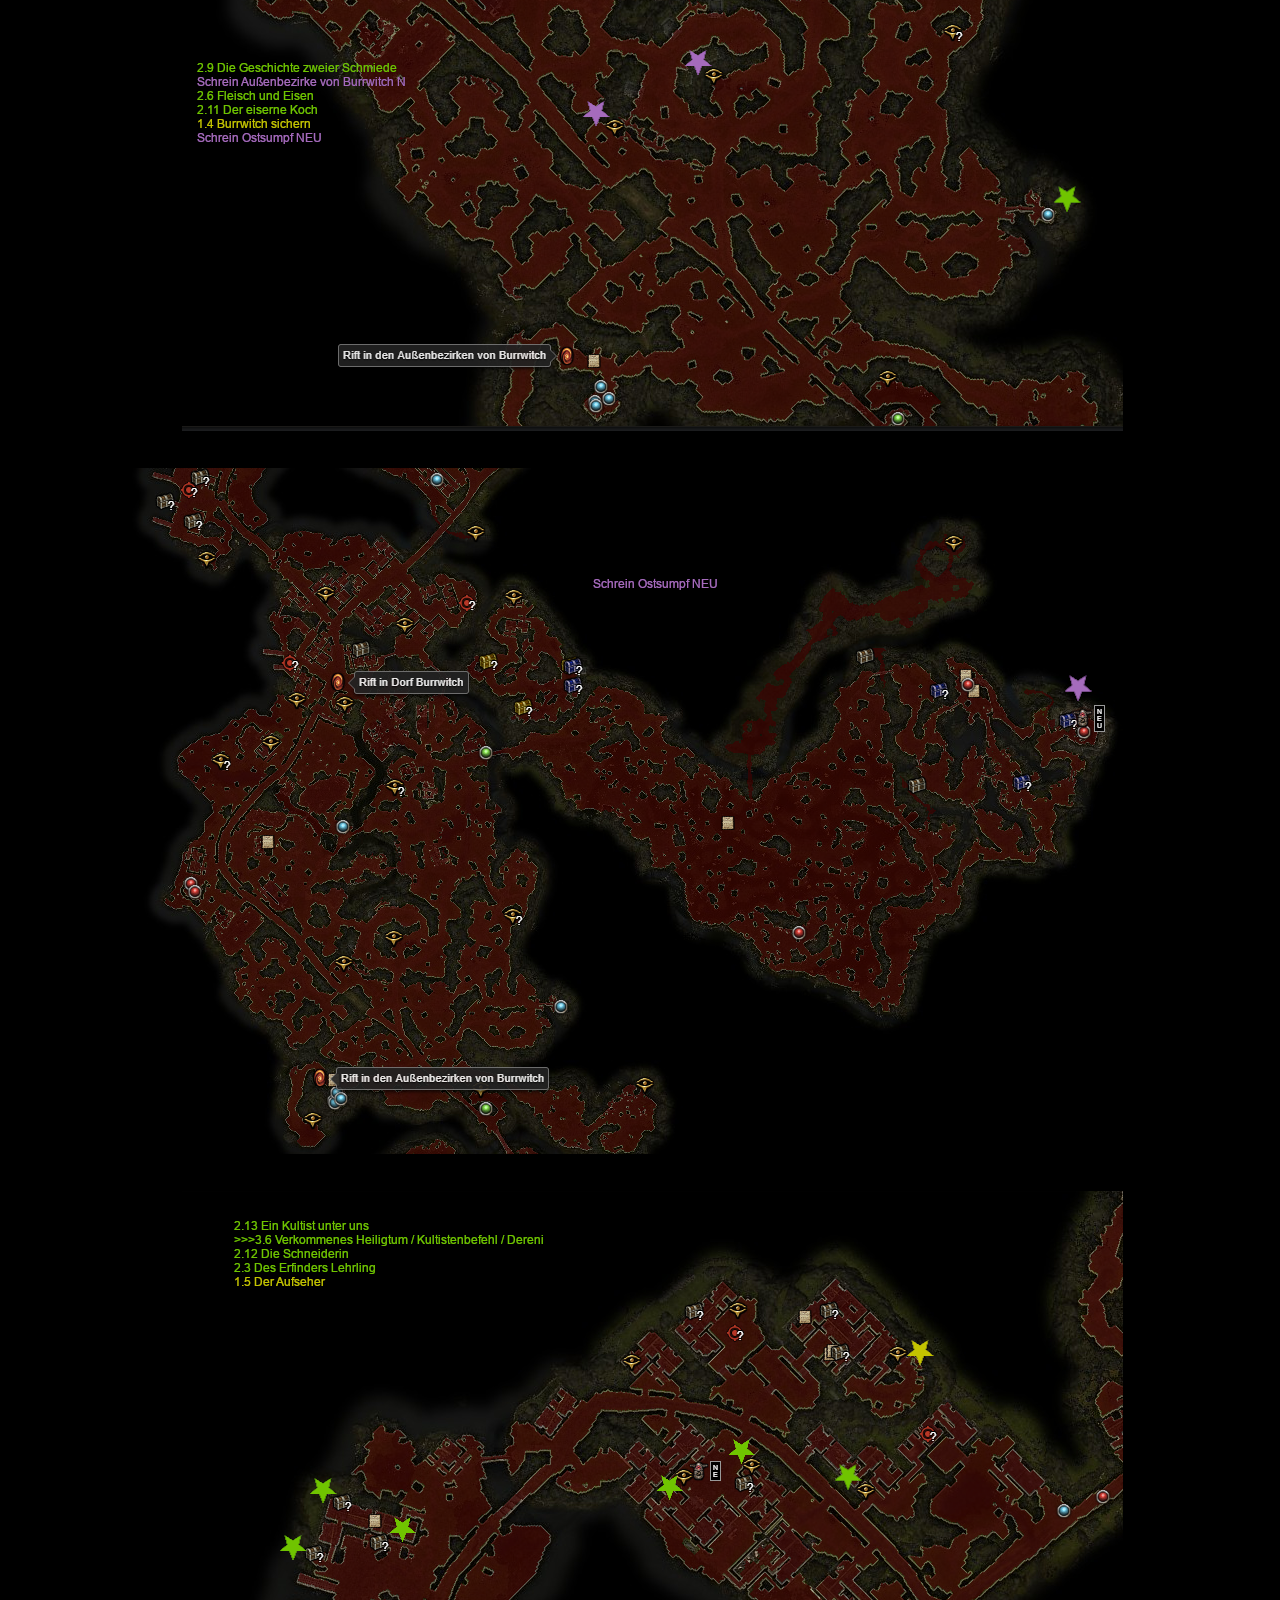
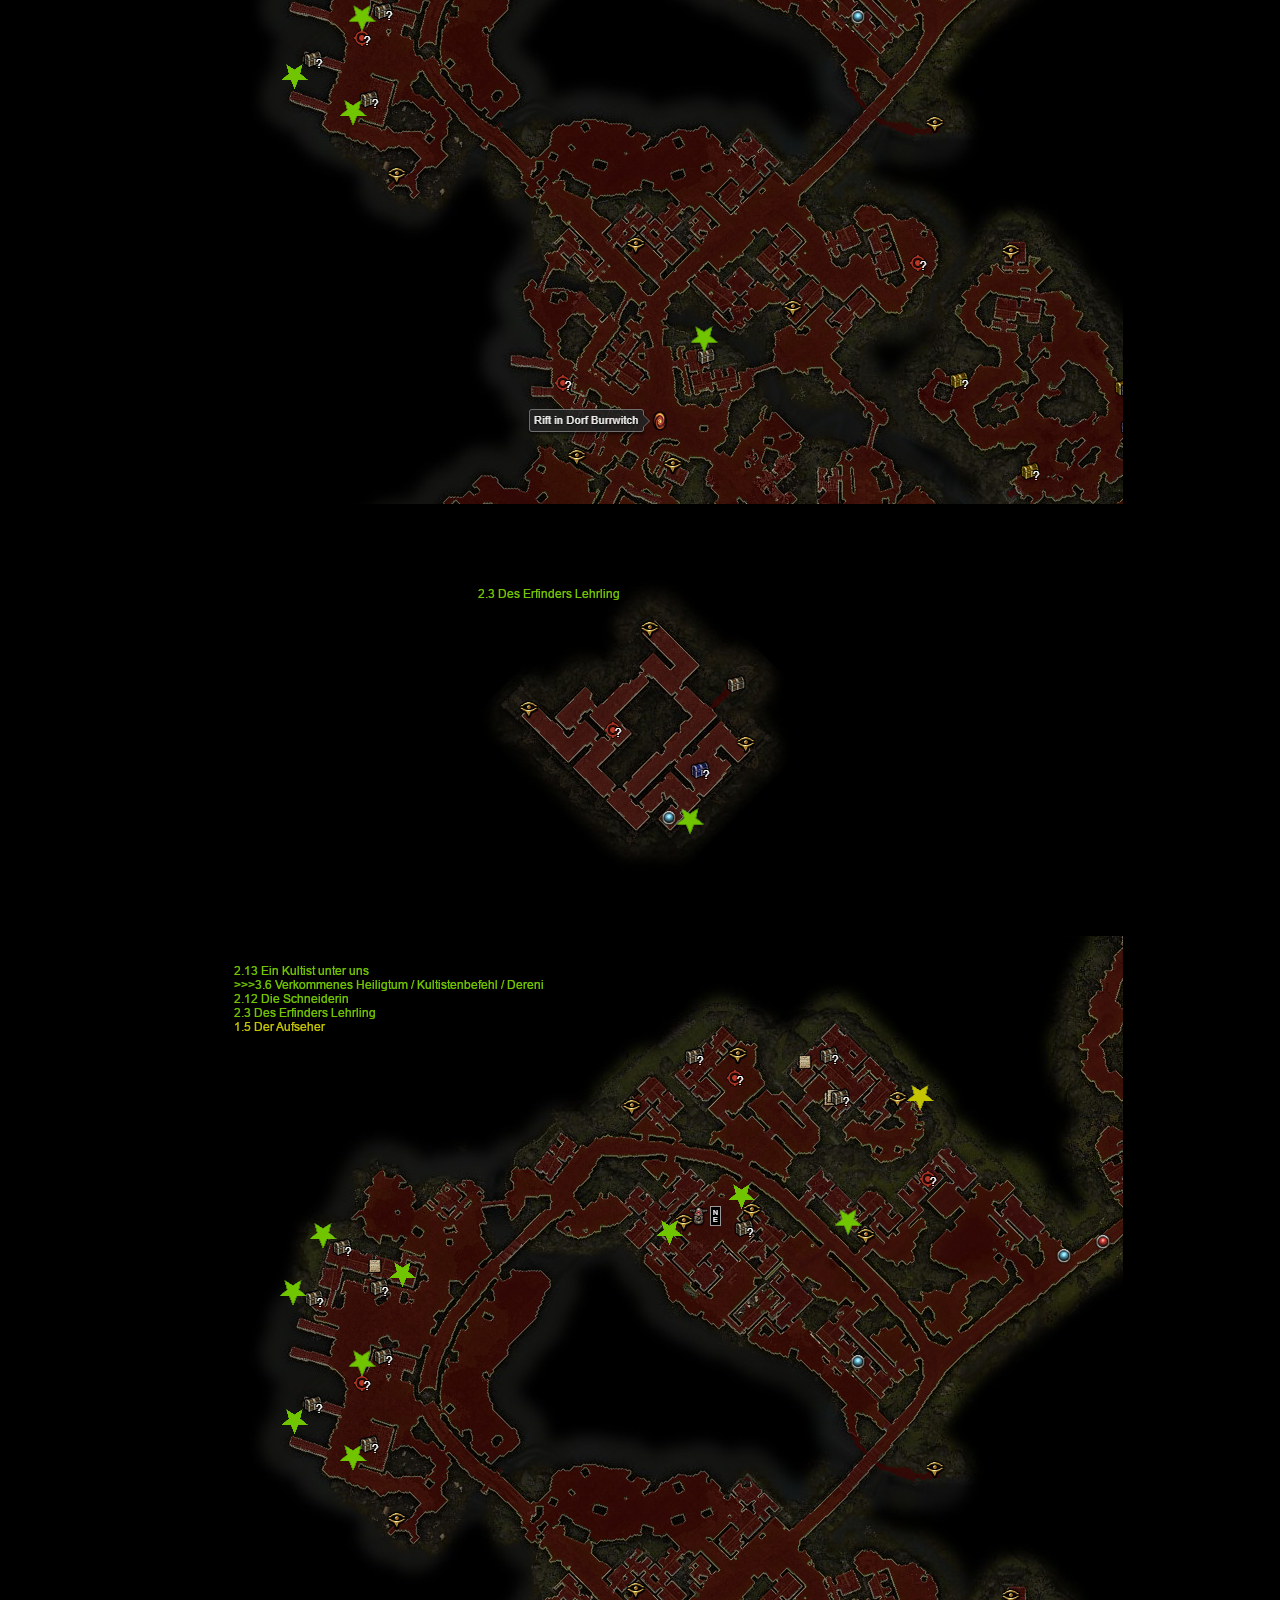
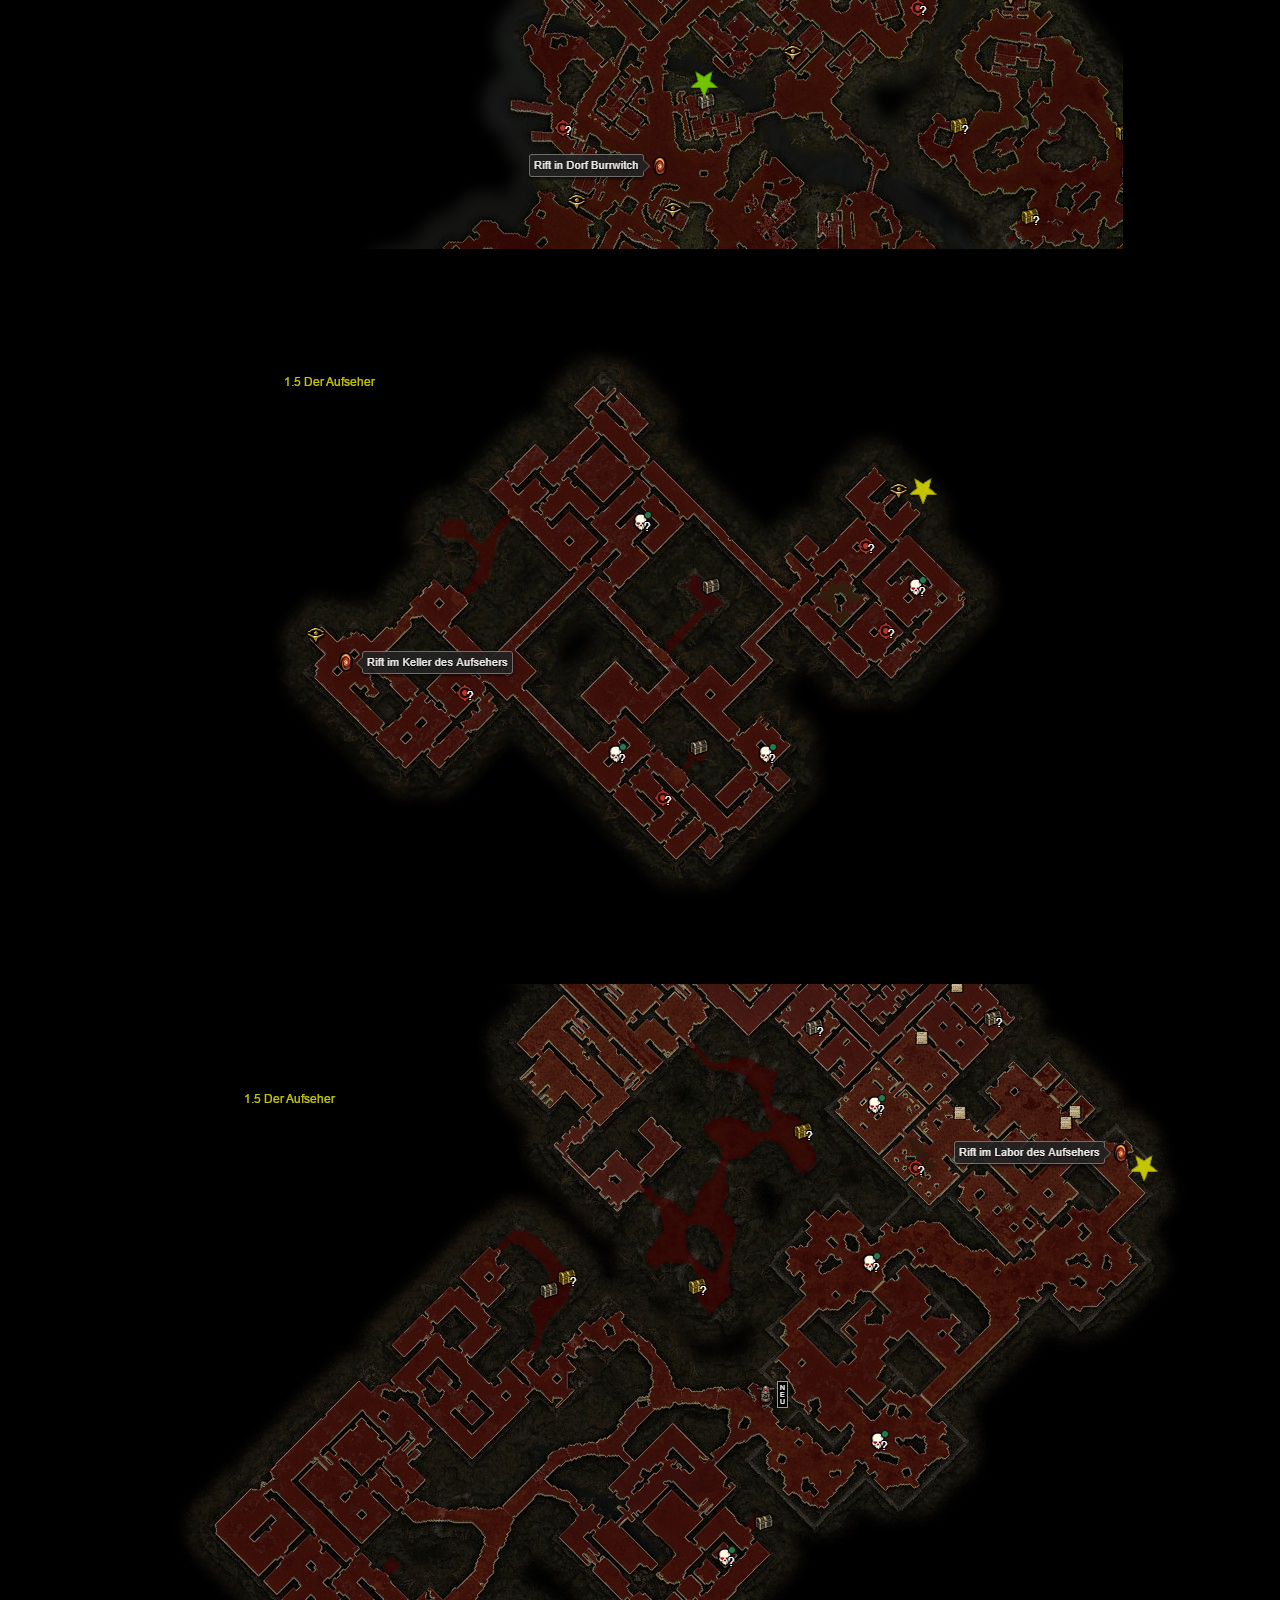
==== commit 3cabcd32: "reihenfolge akt1 und bgcolor" ====
--- a/akt1.html
+++ b/akt1.html
@@ -19,8 +19,8 @@
 <p><img src="pic/akt1/1_10_UeberflutetePassage.png"></p>
 <p><img src="pic/akt1/1_11_RiftInDorfBurrwitch.png"></p>
 <p><img src="pic/akt1/1_12_SchreinAussenbezirkeBurrwitch.png"></p>
+<p><img src="pic/akt1/1_11_RiftInDorfBurrwitch.png"></p>
 <p><img src="pic/akt1/1_13_SchreinOstsumpf.png"></p>
-<p><img src="pic/akt1/1_11_RiftInDorfBurrwitch.png"></p>
 <p><img src="pic/akt1/1_14_DorfBurrwitch.png"></p>
 <p><img src="pic/akt1/1_15_FeuchterKeller.png"></p>
 <p><img src="pic/akt1/1_14_DorfBurrwitch.png"></p>
